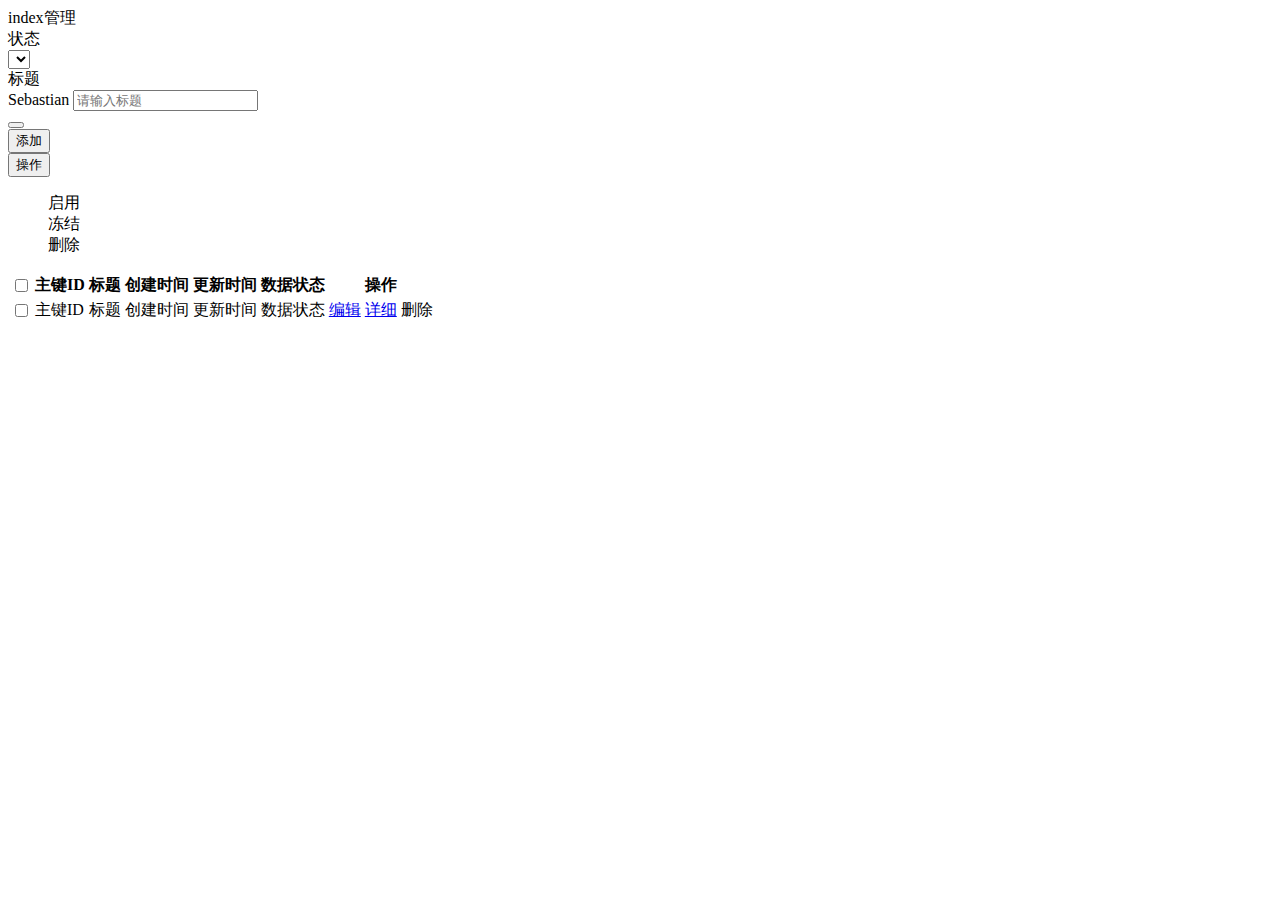
==== admin/src/main/resources/templates/indexpage/index/index.html @ d3d9c236 "Initial commit" ====
<!DOCTYPE html>
<html xmlns:th="http://www.thymeleaf.org"
      xmlns:mo="https://gitee.com/aun/Timo">
<head >
    <meta charset="utf-8">
    <meta name="renderer" content="webkit">
    <meta http-equiv="X-UA-Compatible" content="IE=edge,chrome=1">
    <meta name="viewport" content="width=device-width, initial-scale=1, maximum-scale=1">
    <meta name="description" content="TIMO后台管理系统" />
    <meta name="keywords" th:attr="content=${keywords}"  />

    <link rel="shortcut icon" th:href="@{/mo-favicon.ico}" type="image/x-icon">
    <link rel="stylesheet" th:href="@{/css/plugins/font-awesome-4.7.0/css/font-awesome.min.css}"  media="all">
    <link rel="stylesheet" th:href="@{/lib/layui-v2.3.0/css/layui.css}"  media="all">
    <link rel="stylesheet" th:href="@{/css/main.css}"  media="all">
</head>
<body class="timo-layout-page">
    <div class="layui-card">
        <div class="layui-card-header timo-card-header">
            <span><i class="fa fa-bars"></i> index管理</span>
            <i class="layui-icon layui-icon-refresh refresh-btn"></i>
        </div>
        <div class="layui-card-body">
            <div class="layui-row timo-card-screen">
                <div class="pull-left layui-form-pane timo-search-box">
                    <div class="layui-inline">
                        <label class="layui-form-label">状态</label>
                        <div class="layui-input-block timo-search-status">
                            <select class="timo-search-select" name="status" mo:dict="SEARCH_STATUS" mo-selected="${param.status}"></select>
                        </div>
                    </div>
                    <div class="layui-inline">
                        <label class="layui-form-label">标题</label>
                        <div class="layui-input-block">
                            <span th:text="${message}">Sebastian</span>
                            <input type="text" name="title" th:value="${param.title}" placeholder="请输入标题" autocomplete="off" class="layui-input">
                        </div>
                    </div>
                    <div class="layui-inline">
                        <button class="layui-btn timo-search-btn">
                            <i class="fa fa-search"></i>
                        </button>
                    </div>
                </div>
                <div class="pull-right screen-btn-group">
                    <button class="layui-btn open-popup" data-title="添加index" th:attr="data-url=@{/indexpage/index/add}" data-size="auto">
                        <i class="fa fa-plus"></i> 添加</button>
                    <div class="btn-group">
                        <button class="layui-btn">操作<span class="caret"></span></button>
                        <dl class="layui-nav-child layui-anim layui-anim-upbit">
                            <dd><a class="ajax-status" th:href="@{/indexpage/index/status/ok}">启用</a></dd>
                            <dd><a class="ajax-status" th:href="@{/indexpage/index/status/freezed}">冻结</a></dd>
                            <dd><a class="ajax-status" th:href="@{/indexpage/index/status/delete}">删除</a></dd>
                        </dl>
                    </div>
                </div>
            </div>
            <div class="timo-table-wrap">
                <table class="layui-table timo-table">
                    <thead>
                    <tr>
                        <th class="timo-table-checkbox">
                            <label class="timo-checkbox"><input type="checkbox">
                                <i class="layui-icon layui-icon-ok"></i></label>
                        </th>
                        <th>主键ID</th>
                        <th>标题</th>
                        <th>创建时间</th>
                        <th>更新时间</th>
                        <th>数据状态</th>
                        <th>操作</th>
                    </tr>
                    </thead>
                    <tbody>
                    <tr th:each="item:${list}">
                        <td><label class="timo-checkbox"><input type="checkbox" th:value="${item.id}">
                            <i class="layui-icon layui-icon-ok"></i></label></td>
                        <td th:text="${item.id}">主键ID</td>
                        <td th:text="${item.title}">标题</td>
                        <td th:text="${#dates.format(item.createDate, 'yyyy-MM-dd HH:mm:ss')}">创建时间</td>
                        <td th:text="${#dates.format(item.updateDate, 'yyyy-MM-dd HH:mm:ss')}">更新时间</td>
                        <td th:text="${#dicts.dataStatus(item.status)}">数据状态</td>
                        <td>
                            <a class="open-popup" data-title="编辑index" th:attr="data-url=@{'/indexpage/index/edit/'+${item.id}}" data-size="auto" href="#">编辑</a>
                            <a class="open-popup" data-title="详细信息" th:attr="data-url=@{'/indexpage/index/detail/'+${item.id}}" data-size="800,600" href="#">详细</a>
                            <a class="ajax-get" data-msg="您是否确认删除" th:href="@{/indexpage/index/status/delete(ids=${item.id})}">删除</a>
                        </td>
                    </tr>
                    </tbody>
                </table>
            </div>
            <div th:replace="/common/fragment :: page"></div>
        </div>
    </div>
<script th:replace="/common/template :: script"></script>
</body>
</html>
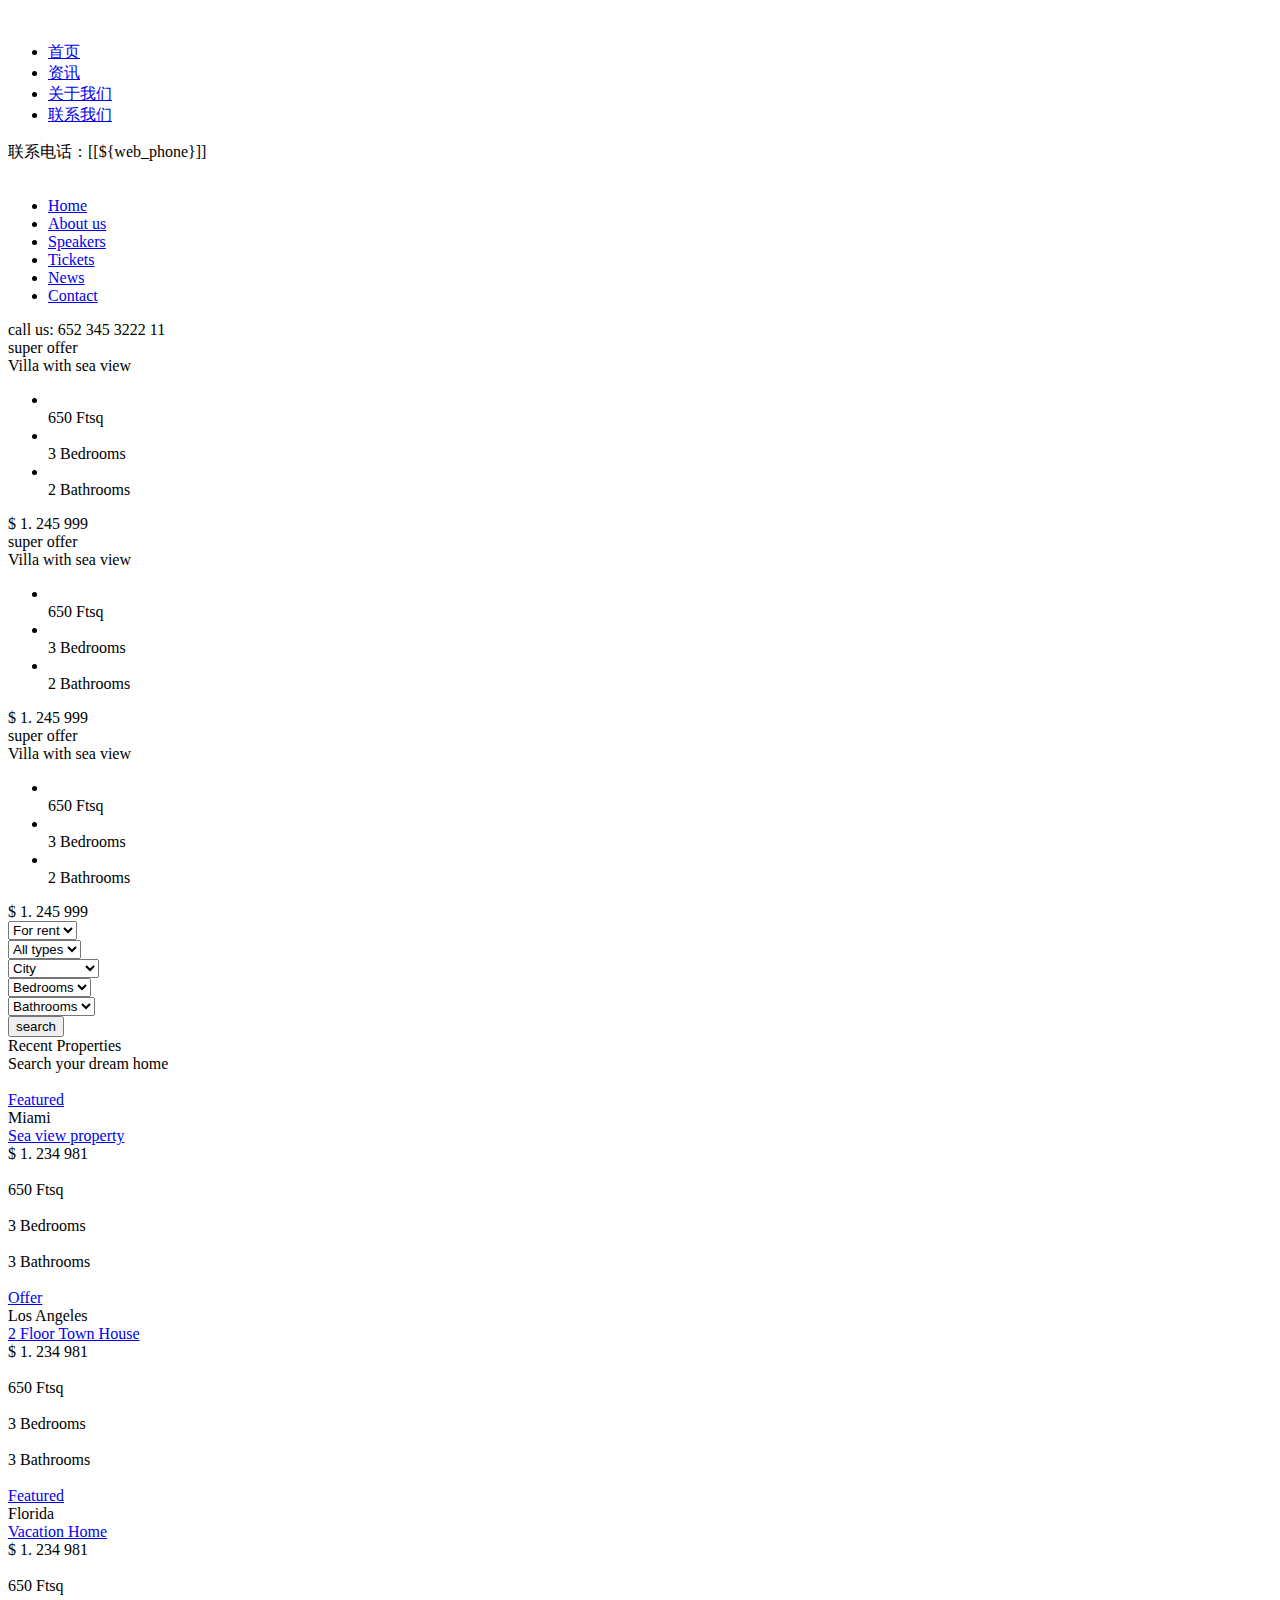
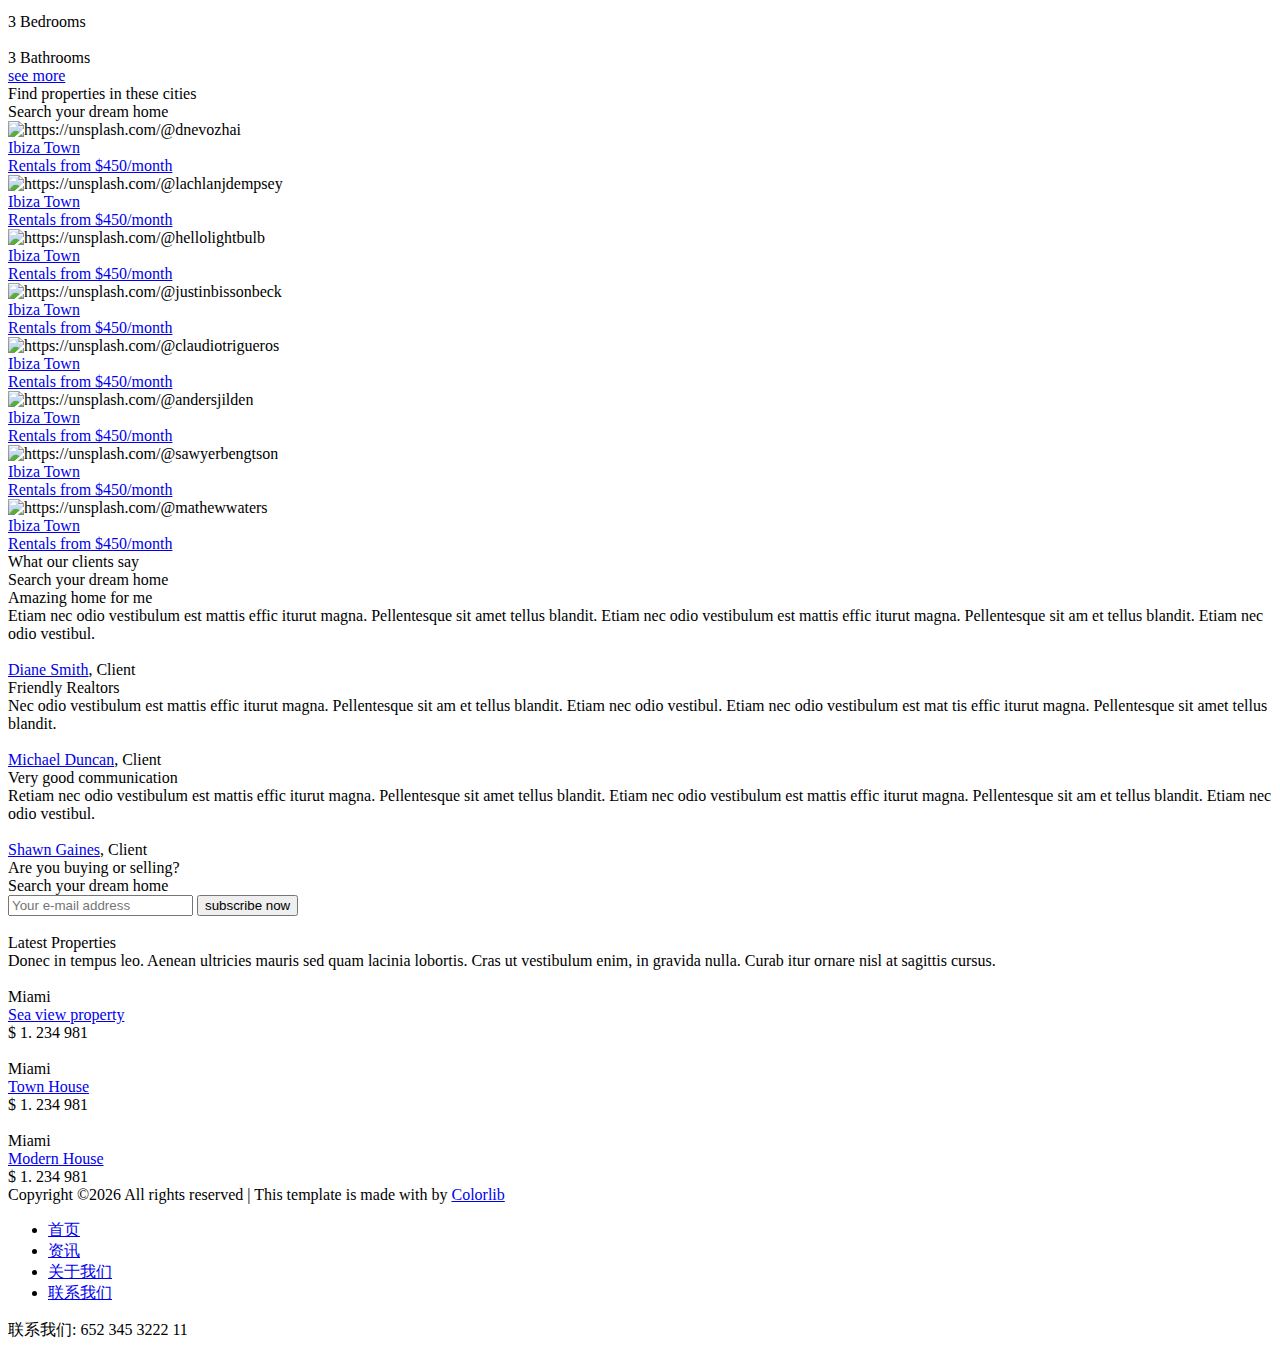
==== commit 5bd32c29: "第二次不完全提交" ====
--- a/admin/src/main/resources/templates/indexpage/index/index.html
+++ b/admin/src/main/resources/templates/indexpage/index/index.html
@@ -1,97 +1,683 @@
 <!DOCTYPE html>
-<html xmlns:th="http://www.thymeleaf.org"
-      xmlns:mo="https://gitee.com/aun/Timo">
-<head >
+<html xmlns:th="http://www.thymeleaf.org">
+<head>
+    <title th:text="${web_name}"></title>
+    <meta name="description" th:attr="content=${web_desc}"/>
+    <meta name="keywords" th:attr="content=${web_keywords}"/>
     <meta charset="utf-8">
-    <meta name="renderer" content="webkit">
-    <meta http-equiv="X-UA-Compatible" content="IE=edge,chrome=1">
-    <meta name="viewport" content="width=device-width, initial-scale=1, maximum-scale=1">
-    <meta name="description" content="TIMO后台管理系统" />
-    <meta name="keywords" th:attr="content=${keywords}"  />
-
-    <link rel="shortcut icon" th:href="@{/mo-favicon.ico}" type="image/x-icon">
-    <link rel="stylesheet" th:href="@{/css/plugins/font-awesome-4.7.0/css/font-awesome.min.css}"  media="all">
-    <link rel="stylesheet" th:href="@{/lib/layui-v2.3.0/css/layui.css}"  media="all">
-    <link rel="stylesheet" th:href="@{/css/main.css}"  media="all">
+    <meta http-equiv="X-UA-Compatible" content="IE=edge">
+    <meta name="viewport" content="width=device-width, initial-scale=1">
+    <link rel="stylesheet" type="text/css" href="/css/index/bootstrap4/bootstrap.min.css">
+    <link href="/plugins/index/font-awesome-4.7.0/css/font-awesome.min.css" rel="stylesheet" type="text/css">
+    <link rel="stylesheet" type="text/css" href="/plugins/index/OwlCarousel2-2.2.1/owl.carousel.css">
+    <link rel="stylesheet" type="text/css" href="/plugins/index/OwlCarousel2-2.2.1/owl.theme.default.css">
+    <link rel="stylesheet" type="text/css" href="/plugins/index/OwlCarousel2-2.2.1/animate.css">
+    <link rel="stylesheet" type="text/css" href="/css/index/main_styles.css">
+    <link rel="stylesheet" type="text/css" href="/css/index/responsive.css">
+    <script src="/js/index/jquery-3.2.1.min.js"></script>
+    <script src="/css/index/bootstrap4/popper.js"></script>
+    <script src="/css/index/bootstrap4/bootstrap.min.js"></script>
+    <script src="/js/plugins/index/OwlCarousel2-2.2.1/owl.carousel.js"></script>
+    <script src="/js/plugins/index/easing/easing.js"></script>
+    <script src="/js/plugins/index/parallax-js-master/parallax.min.js"></script>
+    <script src="/js/index/custom.js"></script>
 </head>
-<body class="timo-layout-page">
-    <div class="layui-card">
-        <div class="layui-card-header timo-card-header">
-            <span><i class="fa fa-bars"></i> index管理</span>
-            <i class="layui-icon layui-icon-refresh refresh-btn"></i>
-        </div>
-        <div class="layui-card-body">
-            <div class="layui-row timo-card-screen">
-                <div class="pull-left layui-form-pane timo-search-box">
-                    <div class="layui-inline">
-                        <label class="layui-form-label">状态</label>
-                        <div class="layui-input-block timo-search-status">
-                            <select class="timo-search-select" name="status" mo:dict="SEARCH_STATUS" mo-selected="${param.status}"></select>
-                        </div>
-                    </div>
-                    <div class="layui-inline">
-                        <label class="layui-form-label">标题</label>
-                        <div class="layui-input-block">
-                            <span th:text="${message}">Sebastian</span>
-                            <input type="text" name="title" th:value="${param.title}" placeholder="请输入标题" autocomplete="off" class="layui-input">
-                        </div>
-                    </div>
-                    <div class="layui-inline">
-                        <button class="layui-btn timo-search-btn">
-                            <i class="fa fa-search"></i>
-                        </button>
-                    </div>
-                </div>
-                <div class="pull-right screen-btn-group">
-                    <button class="layui-btn open-popup" data-title="添加index" th:attr="data-url=@{/indexpage/index/add}" data-size="auto">
-                        <i class="fa fa-plus"></i> 添加</button>
-                    <div class="btn-group">
-                        <button class="layui-btn">操作<span class="caret"></span></button>
-                        <dl class="layui-nav-child layui-anim layui-anim-upbit">
-                            <dd><a class="ajax-status" th:href="@{/indexpage/index/status/ok}">启用</a></dd>
-                            <dd><a class="ajax-status" th:href="@{/indexpage/index/status/freezed}">冻结</a></dd>
-                            <dd><a class="ajax-status" th:href="@{/indexpage/index/status/delete}">删除</a></dd>
-                        </dl>
-                    </div>
-                </div>
-            </div>
-            <div class="timo-table-wrap">
-                <table class="layui-table timo-table">
-                    <thead>
-                    <tr>
-                        <th class="timo-table-checkbox">
-                            <label class="timo-checkbox"><input type="checkbox">
-                                <i class="layui-icon layui-icon-ok"></i></label>
-                        </th>
-                        <th>主键ID</th>
-                        <th>标题</th>
-                        <th>创建时间</th>
-                        <th>更新时间</th>
-                        <th>数据状态</th>
-                        <th>操作</th>
-                    </tr>
-                    </thead>
-                    <tbody>
-                    <tr th:each="item:${list}">
-                        <td><label class="timo-checkbox"><input type="checkbox" th:value="${item.id}">
-                            <i class="layui-icon layui-icon-ok"></i></label></td>
-                        <td th:text="${item.id}">主键ID</td>
-                        <td th:text="${item.title}">标题</td>
-                        <td th:text="${#dates.format(item.createDate, 'yyyy-MM-dd HH:mm:ss')}">创建时间</td>
-                        <td th:text="${#dates.format(item.updateDate, 'yyyy-MM-dd HH:mm:ss')}">更新时间</td>
-                        <td th:text="${#dicts.dataStatus(item.status)}">数据状态</td>
-                        <td>
-                            <a class="open-popup" data-title="编辑index" th:attr="data-url=@{'/indexpage/index/edit/'+${item.id}}" data-size="auto" href="#">编辑</a>
-                            <a class="open-popup" data-title="详细信息" th:attr="data-url=@{'/indexpage/index/detail/'+${item.id}}" data-size="800,600" href="#">详细</a>
-                            <a class="ajax-get" data-msg="您是否确认删除" th:href="@{/indexpage/index/status/delete(ids=${item.id})}">删除</a>
-                        </td>
-                    </tr>
-                    </tbody>
-                </table>
-            </div>
-            <div th:replace="/common/fragment :: page"></div>
-        </div>
+<body>
+
+<div class="super_container">
+
+    <!-- Header -->
+
+    <header class="header">
+        <div class="container">
+            <div class="row">
+                <div class="col">
+                    <div class="header_content d-flex flex-row align-items-center justify-content-start">
+                        <div class="logo">
+                            <a href="#"><img src="/images/index/logo.png" alt=""></a>
+                        </div>
+                        <nav class="main_nav">
+                            <ul>
+                                <li class="active"><a href="#index">首页</a></li>
+                                <li><a href="#news">资讯</a></li>
+                                <li><a href="#aboutus">关于我们</a></li>
+                                <li><a href="#contact">联系我们</a></li>
+                            </ul>
+                        </nav>
+                        <div class="phone_num ml-auto">
+                            <div class="phone_num_inner">
+                                <img src="/images/index/phone.png" alt=""><span>联系电话：[[${web_phone}]]</span>
+                            </div>
+                        </div>
+                        <div class="hamburger ml-auto"><i class="fa fa-bars" aria-hidden="true"></i></div>
+                    </div>
+                </div>
+            </div>
+        </div>
+    </header>
+
+    <!-- Menu -->
+
+    <div class="menu trans_500" id="home">
+        <div class="menu_content d-flex flex-column align-items-center justify-content-center text-center">
+            <div class="menu_close_container">
+                <div class="menu_close"></div>
+            </div>
+            <div class="logo menu_logo">
+                <a href="#">
+                    <div class="logo_container d-flex flex-row align-items-start justify-content-start">
+                        <div class="logo_image">
+                            <div><img src="/images/index/logo.png" alt=""></div>
+                        </div>
+                    </div>
+                </a>
+            </div>
+            <ul>
+                <li class="menu_item"><a href="#home">Home</a></li>
+                <li class="menu_item"><a href="about.html">About us</a></li>
+                <li class="menu_item"><a href="#">Speakers</a></li>
+                <li class="menu_item"><a href="#">Tickets</a></li>
+                <li class="menu_item"><a href="news.html">News</a></li>
+                <li class="menu_item"><a href="contact.html">Contact</a></li>
+            </ul>
+        </div>
+        <div class="menu_phone"><span>call us: </span>652 345 3222 11</div>
     </div>
-<script th:replace="/common/template :: script"></script>
+
+    <!-- Home -->
+
+    <div class="home">
+
+        <!-- Home Slider -->
+        <div class="home_slider_container">
+            <div class="owl-carousel owl-theme home_slider">
+
+                <!-- Slide -->
+                <div class="owl-item">
+                    <div class="home_slider_background"
+                         style="background-image:url(/images/index/home_slider_1.jpg)"></div>
+                    <div class="slide_container">
+                        <div class="container">
+                            <div class="row">
+                                <div class="col">
+                                    <div class="slide_content">
+                                        <div class="home_subtitle">super offer</div>
+                                        <div class="home_title">Villa with sea view</div>
+                                        <div class="home_details">
+                                            <ul class="home_details_list d-flex flex-row align-items-center justify-content-start">
+                                                <li>
+                                                    <div class="home_details_image"><img src="/images/index/icon_1.png"
+                                                                                         alt=""></div>
+                                                    <span> 650 Ftsq</span>
+                                                </li>
+                                                <li>
+                                                    <div class="home_details_image"><img src="/images/index/icon_2.png"
+                                                                                         alt=""></div>
+                                                    <span> 3 Bedrooms</span>
+                                                </li>
+                                                <li>
+                                                    <div class="home_details_image"><img src="/images/index/icon_3.png"
+                                                                                         alt=""></div>
+                                                    <span> 2 Bathrooms</span>
+                                                </li>
+                                            </ul>
+                                        </div>
+                                        <div class="home_price">$ 1. 245 999</div>
+                                    </div>
+                                </div>
+                            </div>
+                        </div>
+                    </div>
+                </div>
+
+                <!-- Slide -->
+                <div class="owl-item">
+                    <div class="home_slider_background"
+                         style="background-image:url(/images/index/home_slider_1.jpg)"></div>
+                    <div class="slide_container">
+                        <div class="container">
+                            <div class="row">
+                                <div class="col">
+                                    <div class="slide_content">
+                                        <div class="home_subtitle">super offer</div>
+                                        <div class="home_title">Villa with sea view</div>
+                                        <div class="home_details">
+                                            <ul class="home_details_list d-flex flex-row align-items-center justify-content-start">
+                                                <li>
+                                                    <div class="home_details_image"><img src="/images/index/icon_1.png"
+                                                                                         alt=""></div>
+                                                    <span> 650 Ftsq</span>
+                                                </li>
+                                                <li>
+                                                    <div class="home_details_image"><img src="/images/index/icon_2.png"
+                                                                                         alt=""></div>
+                                                    <span> 3 Bedrooms</span>
+                                                </li>
+                                                <li>
+                                                    <div class="home_details_image"><img src="/images/index/icon_3.png"
+                                                                                         alt=""></div>
+                                                    <span> 2 Bathrooms</span>
+                                                </li>
+                                            </ul>
+                                        </div>
+                                        <div class="home_price">$ 1. 245 999</div>
+                                    </div>
+                                </div>
+                            </div>
+                        </div>
+                    </div>
+                </div>
+
+                <!-- Slide -->
+                <div class="owl-item">
+                    <div class="home_slider_background"
+                         style="background-image:url(/images/index/home_slider_1.jpg)"></div>
+                    <div class="slide_container">
+                        <div class="container">
+                            <div class="row">
+                                <div class="col">
+                                    <div class="slide_content">
+                                        <div class="home_subtitle">super offer</div>
+                                        <div class="home_title">Villa with sea view</div>
+                                        <div class="home_details">
+                                            <ul class="home_details_list d-flex flex-row align-items-center justify-content-start">
+                                                <li>
+                                                    <div class="home_details_image"><img src="/images/index/icon_1.png"
+                                                                                         alt=""></div>
+                                                    <span> 650 Ftsq</span>
+                                                </li>
+                                                <li>
+                                                    <div class="home_details_image"><img src="/images/index/icon_2.png"
+                                                                                         alt=""></div>
+                                                    <span> 3 Bedrooms</span>
+                                                </li>
+                                                <li>
+                                                    <div class="home_details_image"><img src="/images/index/icon_3.png"
+                                                                                         alt=""></div>
+                                                    <span> 2 Bathrooms</span>
+                                                </li>
+                                            </ul>
+                                        </div>
+                                        <div class="home_price">$ 1. 245 999</div>
+                                    </div>
+                                </div>
+                            </div>
+                        </div>
+                    </div>
+                </div>
+
+            </div>
+        </div>
+    </div>
+
+    <!-- Home Search -->
+    <div class="home_search">
+        <div class="container">
+            <div class="row">
+                <div class="col">
+                    <div class="home_search_container">
+                        <div class="home_search_content">
+                            <form action="#" class="search_form d-flex flex-row align-items-start justfy-content-start">
+                                <div class="search_form_content d-flex flex-row align-items-start justfy-content-start flex-wrap">
+                                    <div>
+                                        <select class="search_form_select">
+                                            <option disabled selected>For rent</option>
+                                            <option>Yes</option>
+                                            <option>No</option>
+                                        </select>
+                                    </div>
+                                    <div>
+                                        <select class="search_form_select">
+                                            <option disabled selected>All types</option>
+                                            <option>Type 1</option>
+                                            <option>Type 2</option>
+                                            <option>Type 3</option>
+                                            <option>Type 4</option>
+                                        </select>
+                                    </div>
+                                    <div>
+                                        <select class="search_form_select">
+                                            <option disabled selected>City</option>
+                                            <option>New York</option>
+                                            <option>Paris</option>
+                                            <option>Amsterdam</option>
+                                            <option>Rome</option>
+                                        </select>
+                                    </div>
+                                    <div>
+                                        <select class="search_form_select">
+                                            <option disabled selected>Bedrooms</option>
+                                            <option>1</option>
+                                            <option>2</option>
+                                            <option>3</option>
+                                            <option>4</option>
+                                        </select>
+                                    </div>
+                                    <div>
+                                        <select class="search_form_select">
+                                            <option disabled selected>Bathrooms</option>
+                                            <option>1</option>
+                                            <option>2</option>
+                                            <option>3</option>
+                                        </select>
+                                    </div>
+                                </div>
+                                <button class="search_form_button ml-auto">search</button>
+                            </form>
+                        </div>
+                    </div>
+                </div>
+            </div>
+        </div>
+    </div>
+
+    <!-- Recent -->
+
+    <div class="recent">
+        <div class="container">
+            <div class="row">
+                <div class="col">
+                    <div class="section_title">Recent Properties</div>
+                    <div class="section_subtitle">Search your dream home</div>
+                </div>
+            </div>
+            <div class="row recent_row">
+                <div class="col">
+                    <div class="recent_slider_container">
+                        <div class="owl-carousel owl-theme recent_slider">
+
+                            <!-- Slide -->
+                            <div class="owl-item">
+                                <div class="recent_item">
+                                    <div class="recent_item_inner">
+                                        <div class="recent_item_image">
+                                            <img src="/images/index/property_1.jpg" alt="">
+                                            <div class="tag_featured property_tag"><a href="#">Featured</a></div>
+                                        </div>
+                                        <div class="recent_item_body text-center">
+                                            <div class="recent_item_location">Miami</div>
+                                            <div class="recent_item_title"><a href="property.html">Sea view property</a>
+                                            </div>
+                                            <div class="recent_item_price">$ 1. 234 981</div>
+                                        </div>
+                                        <div class="recent_item_footer d-flex flex-row align-items-center justify-content-start">
+                                            <div>
+                                                <div class="recent_icon"><img src="/images/index/icon_1.png" alt="">
+                                                </div>
+                                                <span>650 Ftsq</span></div>
+                                            <div>
+                                                <div class="recent_icon"><img src="/images/index/icon_2.png" alt="">
+                                                </div>
+                                                <span>3 Bedrooms</span></div>
+                                            <div>
+                                                <div class="recent_icon"><img src="/images/index/icon_3.png" alt="">
+                                                </div>
+                                                <span>3 Bathrooms</span></div>
+                                        </div>
+                                    </div>
+                                </div>
+                            </div>
+
+                            <!-- Slide -->
+                            <div class="owl-item">
+                                <div class="recent_item">
+                                    <div class="recent_item_inner">
+                                        <div class="recent_item_image">
+                                            <img src="/images/index/property_2.jpg" alt="">
+                                            <div class="tag_offer property_tag"><a href="#">Offer</a></div>
+                                        </div>
+                                        <div class="recent_item_body text-center">
+                                            <div class="recent_item_location">Los Angeles</div>
+                                            <div class="recent_item_title"><a href="property.html">2 Floor Town
+                                                House</a></div>
+                                            <div class="recent_item_price">$ 1. 234 981</div>
+                                        </div>
+                                        <div class="recent_item_footer d-flex flex-row align-items-center justify-content-start">
+                                            <div>
+                                                <div class="recent_icon"><img src="/images/index/icon_1.png" alt="">
+                                                </div>
+                                                <span>650 Ftsq</span></div>
+                                            <div>
+                                                <div class="recent_icon"><img src="/images/index/icon_2.png" alt="">
+                                                </div>
+                                                <span>3 Bedrooms</span></div>
+                                            <div>
+                                                <div class="recent_icon"><img src="/images/index/icon_3.png" alt="">
+                                                </div>
+                                                <span>3 Bathrooms</span></div>
+                                        </div>
+                                    </div>
+                                </div>
+                            </div>
+
+                            <!-- Slide -->
+                            <div class="owl-item">
+                                <div class="recent_item">
+                                    <div class="recent_item_inner">
+                                        <div class="recent_item_image">
+                                            <img src="/images/index/property_3.jpg" alt="">
+                                            <div class="tag_featured property_tag"><a href="#">Featured</a></div>
+                                        </div>
+                                        <div class="recent_item_body text-center">
+                                            <div class="recent_item_location">Florida</div>
+                                            <div class="recent_item_title"><a href="property.html">Vacation Home</a>
+                                            </div>
+                                            <div class="recent_item_price">$ 1. 234 981</div>
+                                        </div>
+                                        <div class="recent_item_footer d-flex flex-row align-items-center justify-content-start">
+                                            <div>
+                                                <div class="recent_icon"><img src="/images/index/icon_1.png" alt="">
+                                                </div>
+                                                <span>650 Ftsq</span></div>
+                                            <div>
+                                                <div class="recent_icon"><img src="/images/index/icon_2.png" alt="">
+                                                </div>
+                                                <span>3 Bedrooms</span></div>
+                                            <div>
+                                                <div class="recent_icon"><img src="/images/index/icon_3.png" alt="">
+                                                </div>
+                                                <span>3 Bathrooms</span></div>
+                                        </div>
+                                    </div>
+                                </div>
+                            </div>
+
+                        </div>
+
+                        <div class="recent_slider_nav_container d-flex flex-row align-items-start justify-content-start">
+                            <div class="recent_slider_nav recent_slider_prev"><i class="fa fa-chevron-left"
+                                                                                 aria-hidden="true"></i></div>
+                            <div class="recent_slider_nav recent_slider_next"><i class="fa fa-chevron-right"
+                                                                                 aria-hidden="true"></i></div>
+                        </div>
+                    </div>
+                    <div class="button recent_button"><a href="#">see more</a></div>
+                </div>
+            </div>
+        </div>
+    </div>
+
+    <!-- Cities -->
+
+    <div class="cities">
+        <div class="container">
+            <div class="row">
+                <div class="col">
+                    <div class="section_title">Find properties in these cities</div>
+                    <div class="section_subtitle">Search your dream home</div>
+                </div>
+            </div>
+        </div>
+
+        <div class="cities_container d-flex flex-row flex-wrap align-items-start justify-content-between">
+
+            <!-- City -->
+            <div class="city">
+                <img src="/images/index/city_1.jpg" alt="https://unsplash.com/@dnevozhai">
+                <div class="city_overlay">
+                    <a href="#" class="d-flex flex-column align-items-center justify-content-center">
+                        <div class="city_title">Ibiza Town</div>
+                        <div class="city_subtitle">Rentals from $450/month</div>
+                    </a>
+                </div>
+            </div>
+
+            <!-- City -->
+            <div class="city">
+                <img src="/images/index/city_2.jpg" alt="https://unsplash.com/@lachlanjdempsey">
+                <div class="city_overlay">
+                    <a href="#" class="d-flex flex-column align-items-center justify-content-center">
+                        <div class="city_title">Ibiza Town</div>
+                        <div class="city_subtitle">Rentals from $450/month</div>
+                    </a>
+                </div>
+            </div>
+
+            <!-- City -->
+            <div class="city">
+                <img src="/images/index/city_3.jpg" alt="https://unsplash.com/@hellolightbulb">
+                <div class="city_overlay">
+                    <a href="#" class="d-flex flex-column align-items-center justify-content-center">
+                        <div class="city_title">Ibiza Town</div>
+                        <div class="city_subtitle">Rentals from $450/month</div>
+                    </a>
+                </div>
+            </div>
+
+            <!-- City -->
+            <div class="city">
+                <img src="/images/index/city_4.jpg" alt="https://unsplash.com/@justinbissonbeck">
+                <div class="city_overlay">
+                    <a href="#" class="d-flex flex-column align-items-center justify-content-center">
+                        <div class="city_title">Ibiza Town</div>
+                        <div class="city_subtitle">Rentals from $450/month</div>
+                    </a>
+                </div>
+            </div>
+
+            <!-- City -->
+            <div class="city">
+                <img src="/images/index/city_5.jpg" alt="https://unsplash.com/@claudiotrigueros">
+                <div class="city_overlay">
+                    <a href="#" class="d-flex flex-column align-items-center justify-content-center">
+                        <div class="city_title">Ibiza Town</div>
+                        <div class="city_subtitle">Rentals from $450/month</div>
+                    </a>
+                </div>
+            </div>
+
+            <!-- City -->
+            <div class="city">
+                <img src="/images/index/city_6.jpg" alt="https://unsplash.com/@andersjilden">
+                <div class="city_overlay">
+                    <a href="#" class="d-flex flex-column align-items-center justify-content-center">
+                        <div class="city_title">Ibiza Town</div>
+                        <div class="city_subtitle">Rentals from $450/month</div>
+                    </a>
+                </div>
+            </div>
+
+            <!-- City -->
+            <div class="city">
+                <img src="/images/index/city_7.jpg" alt="https://unsplash.com/@sawyerbengtson">
+                <div class="city_overlay">
+                    <a href="#" class="d-flex flex-column align-items-center justify-content-center">
+                        <div class="city_title">Ibiza Town</div>
+                        <div class="city_subtitle">Rentals from $450/month</div>
+                    </a>
+                </div>
+            </div>
+
+            <!-- City -->
+            <div class="city">
+                <img src="/images/index/city_8.jpg" alt="https://unsplash.com/@mathewwaters">
+                <div class="city_overlay">
+                    <a href="#" class="d-flex flex-column align-items-center justify-content-center">
+                        <div class="city_title">Ibiza Town</div>
+                        <div class="city_subtitle">Rentals from $450/month</div>
+                    </a>
+                </div>
+            </div>
+        </div>
+    </div>
+
+    <!-- Testimonials -->
+
+    <div class="testimonials">
+        <div class="container">
+            <div class="row">
+                <div class="col">
+                    <div class="section_title">What our clients say</div>
+                    <div class="section_subtitle">Search your dream home</div>
+                </div>
+            </div>
+            <div class="row testimonials_row">
+
+                <!-- Testimonial Item -->
+                <div class="col-lg-4 testimonial_col">
+                    <div class="testimonial">
+                        <div class="testimonial_title">Amazing home for me</div>
+                        <div class="testimonial_text">Etiam nec odio vestibulum est mattis effic iturut magna.
+                            Pellentesque sit amet tellus blandit. Etiam nec odio vestibulum est mattis effic iturut
+                            magna. Pellentesque sit am et tellus blandit. Etiam nec odio vestibul.
+                        </div>
+                        <div class="testimonial_author_image"><img src="/images/index/testimonial_1.jpg" alt=""></div>
+                        <div class="testimonial_author"><a href="#">Diane Smith</a><span>, Client</span></div>
+                        <div class="rating_r rating_r_5 testimonial_rating"><i></i><i></i><i></i><i></i><i></i></div>
+                    </div>
+                </div>
+
+                <!-- Testimonial Item -->
+                <div class="col-lg-4 testimonial_col">
+                    <div class="testimonial">
+                        <div class="testimonial_title">Friendly Realtors</div>
+                        <div class="testimonial_text">Nec odio vestibulum est mattis effic iturut magna. Pellentesque
+                            sit am et tellus blandit. Etiam nec odio vestibul. Etiam nec odio vestibulum est mat tis
+                            effic iturut magna. Pellentesque sit amet tellus blandit.
+                        </div>
+                        <div class="testimonial_author_image"><img src="/images/index/testimonial_2.jpg" alt=""></div>
+                        <div class="testimonial_author"><a href="#">Michael Duncan</a><span>, Client</span></div>
+                        <div class="rating_r rating_r_5 testimonial_rating"><i></i><i></i><i></i><i></i><i></i></div>
+                    </div>
+                </div>
+
+                <!-- Testimonial Item -->
+                <div class="col-lg-4 testimonial_col">
+                    <div class="testimonial">
+                        <div class="testimonial_title">Very good communication</div>
+                        <div class="testimonial_text">Retiam nec odio vestibulum est mattis effic iturut magna.
+                            Pellentesque sit amet tellus blandit. Etiam nec odio vestibulum est mattis effic iturut
+                            magna. Pellentesque sit am et tellus blandit. Etiam nec odio vestibul.
+                        </div>
+                        <div class="testimonial_author_image"><img src="/images/index/testimonial_3.jpg" alt=""></div>
+                        <div class="testimonial_author"><a href="#">Shawn Gaines</a><span>, Client</span></div>
+                        <div class="rating_r rating_r_5 testimonial_rating"><i></i><i></i><i></i><i></i><i></i></div>
+                    </div>
+                </div>
+
+            </div>
+        </div>
+    </div>
+
+    <!-- Newsletter -->
+
+    <div class="newsletter" id="aboutus">
+        <div class="parallax_background parallax-window" data-parallax="scroll"
+             data-image-src="/images/index/newsletter.jpg" data-speed="0.8"></div>
+        <div class="container">
+            <div class="row">
+                <div class="col">
+                    <div class="newsletter_content d-flex flex-lg-row flex-column align-items-start justify-content-start">
+                        <div class="newsletter_title_container">
+                            <div class="newsletter_title">Are you buying or selling?</div>
+                            <div class="newsletter_subtitle">Search your dream home</div>
+                        </div>
+                        <div class="newsletter_form_container">
+                            <form action="#" class="newsletter_form">
+                                <input type="email" class="newsletter_input" placeholder="Your e-mail address"
+                                       required="required">
+                                <button class="newsletter_button">subscribe now</button>
+                            </form>
+                        </div>
+                    </div>
+                </div>
+            </div>
+        </div>
+    </div>
+
+    <!-- Footer -->
+
+    <footer class="footer" id="contact">
+        <div class="footer_main">
+            <div class="container">
+                <div class="row">
+                    <div class="col-lg-3">
+                        <div class="footer_logo"><a href="#"><img src="/images/index/logo_large.png" alt=""></a></div>
+                    </div>
+                    <div class="col-lg-9 d-flex flex-column align-items-start justify-content-end">
+                        <div class="footer_title">Latest Properties</div>
+                    </div>
+                </div>
+                <div class="row">
+                    <div class="col-lg-3 footer_col">
+                        <div class="footer_about">
+                            <div class="footer_about_text">Donec in tempus leo. Aenean ultricies mauris sed quam lacinia
+                                lobortis. Cras ut vestibulum enim, in gravida nulla. Curab itur ornare nisl at sagittis
+                                cursus.
+                            </div>
+                        </div>
+                    </div>
+                    <div class="col-lg-3 footer_col">
+                        <div class="footer_latest d-flex flex-row align-items-start justify-content-start">
+                            <div>
+                                <div class="footer_latest_image"><img src="/images/index/footer_latest_1.jpg" alt="">
+                                </div>
+                            </div>
+                            <div class="footer_latest_content">
+                                <div class="footer_latest_location">Miami</div>
+                                <div class="footer_latest_name"><a href="#">Sea view property</a></div>
+                                <div class="footer_latest_price">$ 1. 234 981</div>
+                            </div>
+                        </div>
+                    </div>
+                    <div class="col-lg-3 footer_col">
+                        <div class="footer_latest d-flex flex-row align-items-start justify-content-start">
+                            <div>
+                                <div class="footer_latest_image"><img src="/images/index/footer_latest_2.jpg" alt="">
+                                </div>
+                            </div>
+                            <div class="footer_latest_content">
+                                <div class="footer_latest_location">Miami</div>
+                                <div class="footer_latest_name"><a href="#">Town House</a></div>
+                                <div class="footer_latest_price">$ 1. 234 981</div>
+                            </div>
+                        </div>
+                    </div>
+                    <div class="col-lg-3 footer_col">
+                        <div class="footer_latest d-flex flex-row align-items-start justify-content-start">
+                            <div>
+                                <div class="footer_latest_image"><img src="/images/index/footer_latest_3.jpg" alt="">
+                                </div>
+                            </div>
+                            <div class="footer_latest_content">
+                                <div class="footer_latest_location">Miami</div>
+                                <div class="footer_latest_name"><a href="#">Modern House</a></div>
+                                <div class="footer_latest_price">$ 1. 234 981</div>
+                            </div>
+                        </div>
+                    </div>
+                </div>
+            </div>
+        </div>
+        <div class="footer_bar">
+            <div class="container">
+                <div class="row">
+                    <div class="col">
+                        <div class="footer_bar_content d-flex flex-row align-items-center justify-content-start">
+                            <div class="cr">
+                                <!-- Link back to Colorlib can't be removed. Template is licensed under CC BY 3.0. -->
+                                Copyright &copy;<script>document.write(new Date().getFullYear());</script>
+                                All rights reserved | This template is made with <i class="fa fa-heart-o"
+                                                                                    aria-hidden="true"></i> by <a
+                                    href="https://colorlib.com" target="_blank">Colorlib</a>
+                                <!-- Link back to Colorlib can't be removed. Template is licensed under CC BY 3.0. -->
+                            </div>
+                            <div class="footer_nav">
+                                <ul>
+                                    <li class="active"><a href="#index">首页</a></li>
+                                    <li><a href="#news">资讯</a></li>
+                                    <li><a href="#aboutus">关于我们</a></li>
+                                    <li><a href="#contact">联系我们</a></li>
+                                </ul>
+                            </div>
+                            <div class="footer_phone ml-auto"><span>联系我们: </span>652 345 3222 11</div>
+                        </div>
+                    </div>
+                </div>
+            </div>
+        </div>
+    </footer>
+</div>
+
 </body>
 </html>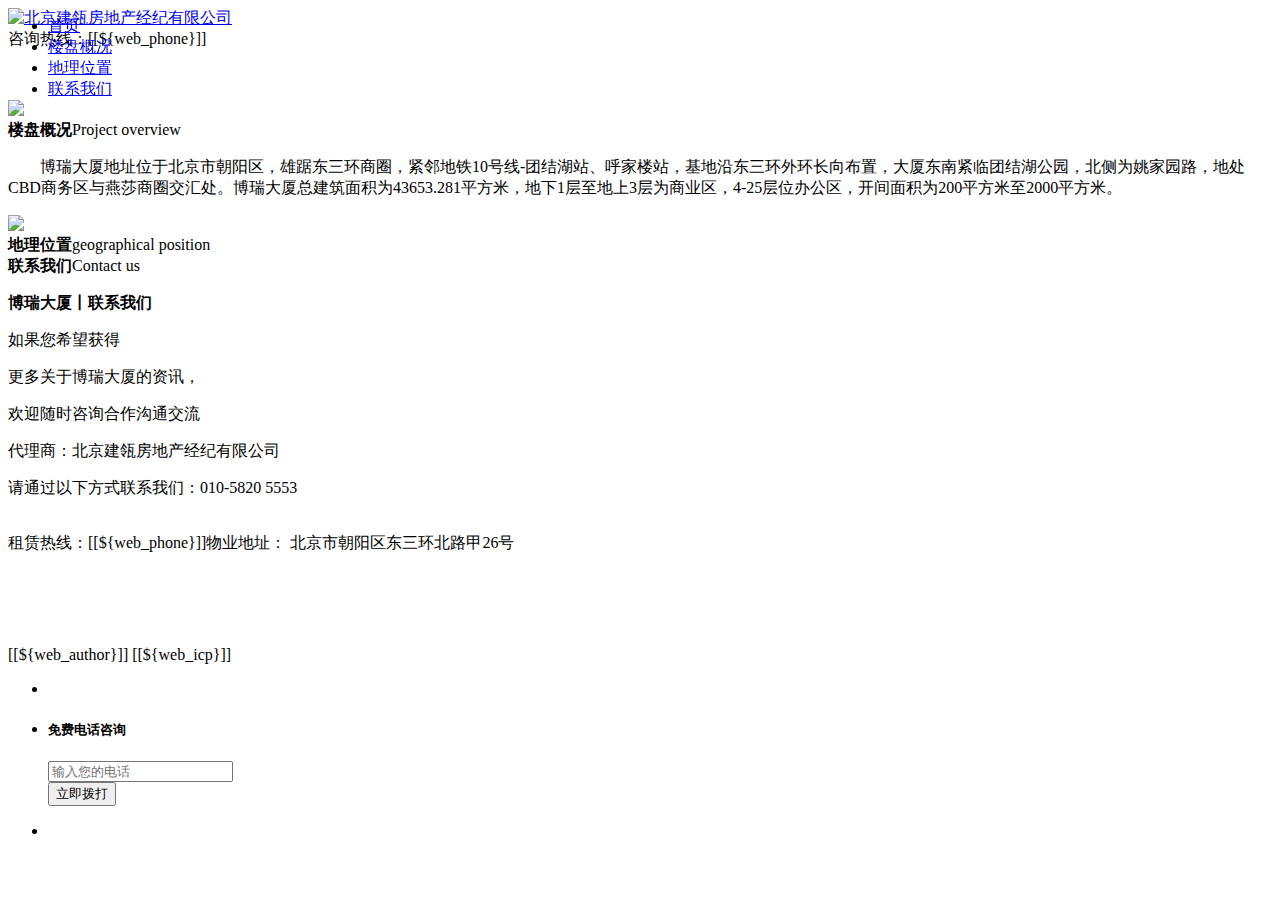
==== commit cea03fb7: "第三次不完全提交" ====
--- a/admin/src/main/resources/templates/indexpage/index/index.html
+++ b/admin/src/main/resources/templates/indexpage/index/index.html
@@ -1,683 +1,2491 @@
 <!DOCTYPE html>
-<html xmlns:th="http://www.thymeleaf.org">
+<!-- saved from url=(0037)http://www.bjjcxzl.com/content22.html -->
+<html lang="zh-Hans"  xmlns:th="http://www.thymeleaf.org"><!--<![endif]-->
 <head>
+    <meta http-equiv="Content-Type" content="text/html; charset=UTF-8">
+    <meta name="renderer" content="webkit">
+    <meta http-equiv="X-UA-Compatible" content="IE=edge">
+    <meta name="viewport"
+          content="width=device-width, initial-scale=1.0, maximum-scale=1.0, minimum-scale=1.0, user-scalable=no">
+    <meta http-equiv="Cache-Control" content="no-siteapp">
+    <meta name="format-detection" content="telephone=no">
     <title th:text="${web_name}"></title>
     <meta name="description" th:attr="content=${web_desc}"/>
     <meta name="keywords" th:attr="content=${web_keywords}"/>
-    <meta charset="utf-8">
-    <meta http-equiv="X-UA-Compatible" content="IE=edge">
-    <meta name="viewport" content="width=device-width, initial-scale=1">
-    <link rel="stylesheet" type="text/css" href="/css/index/bootstrap4/bootstrap.min.css">
-    <link href="/plugins/index/font-awesome-4.7.0/css/font-awesome.min.css" rel="stylesheet" type="text/css">
-    <link rel="stylesheet" type="text/css" href="/plugins/index/OwlCarousel2-2.2.1/owl.carousel.css">
-    <link rel="stylesheet" type="text/css" href="/plugins/index/OwlCarousel2-2.2.1/owl.theme.default.css">
-    <link rel="stylesheet" type="text/css" href="/plugins/index/OwlCarousel2-2.2.1/animate.css">
-    <link rel="stylesheet" type="text/css" href="/css/index/main_styles.css">
-    <link rel="stylesheet" type="text/css" href="/css/index/responsive.css">
-    <script src="/js/index/jquery-3.2.1.min.js"></script>
-    <script src="/css/index/bootstrap4/popper.js"></script>
-    <script src="/css/index/bootstrap4/bootstrap.min.js"></script>
-    <script src="/js/plugins/index/OwlCarousel2-2.2.1/owl.carousel.js"></script>
-    <script src="/js/plugins/index/easing/easing.js"></script>
-    <script src="/js/plugins/index/parallax-js-master/parallax.min.js"></script>
-    <script src="/js/index/custom.js"></script>
+    <link href="/css/index/iconfont.css" rel="stylesheet">
+    <link href="/css/index/style-core.css" rel="stylesheet">
+    <link href="/css/index/animate.css" rel="stylesheet">
+    <link href="/css/index/style.css" rel="stylesheet">
+    <link rel="shortcut icon" href="#">
+    <link rel="apple-touch-icon" sizes="144x144" href="#">
+    <!--[if IE 9]>
+    <link href="http://www.bjjcxzl.com/Public/site/css/style-ie9.css" rel="stylesheet"><![endif]-->
+<!--    <script charset="utf-8" src="/js/index/b.js"></script>-->
+<!--    <script type="text/javascript" defer="" async="" src="/js/index/c.js"></script>-->
+<!--    <script src="/js/index/hm.js"></script>-->
+<!--    <script>var _hmt = _hmt || [];-->
+    <!--(function () {-->
+    <!--    var hm = document.createElement("script");-->
+    <!--    hm.src = "https://hm.baidu.com/hm.js?5d5bfadcd708563358f6600c01fdcfaf";-->
+    <!--    var s = document.getElementsByTagName("script")[0];-->
+    <!--    s.parentNode.insertBefore(hm, s);-->
+    <!--})();</script>-->
+    <script src="/js/index/share.js"></script>
+    <link href="/css/index/share.css" rel="styleSheet" type="text/css">
+    <style type="text/css">.BMap_mask {
+        background: transparent url(http://api0.map.bdimg.com/images/blank.gif);
+    }
+
+    .BMap_noscreen {
+        display: none;
+    }
+
+    .BMap_button {
+        cursor: pointer;
+    }
+
+    .BMap_zoomer {
+        background-image: url(http://api0.map.bdimg.com/images/mapctrls1d3.gif);
+        background-repeat: no-repeat;
+        overflow: hidden;
+        font-size: 1px;
+        position: absolute;
+        width: 7px;
+        height: 7px;
+    }
+
+    .BMap_stdMpCtrl div {
+        position: absolute;
+    }
+
+    .BMap_stdMpPan {
+        width: 44px;
+        height: 44px;
+        overflow: hidden;
+        background: url(http://api0.map.bdimg.com/images/mapctrls2d0.png) no-repeat;
+    }
+
+    .BMap_ie6 .BMap_stdMpPan {
+        background: none;
+    }
+
+    .BMap_ie6 .BMap_smcbg {
+        left: 0;
+        width: 44px;
+        height: 464px;
+        filter: progid:DXImageTransform.Microsoft.AlphaImageLoader(src="http://api0.map.bdimg.com/images/mapctrls2d0.png");
+    }
+
+    .BMap_ie6 .BMap_stdMpPanBg {
+        z-index: -1;
+    }
+
+    .BMap_stdMpPan .BMap_button {
+        height: 15px;
+        width: 15px;
+    }
+
+    .BMap_panN, .BMap_panW, .BMap_panE, .BMap_panS {
+        overflow: hidden;
+    }
+
+    .BMap_panN {
+        left: 14px;
+        top: 0;
+    }
+
+    .BMap_panW {
+        left: 1px;
+        top: 12px;
+    }
+
+    .BMap_panE {
+        left: 27px;
+        top: 12px;
+    }
+
+    .BMap_panS {
+        left: 14px;
+        top: 25px;
+    }
+
+    .BMap_stdMpZoom {
+        top: 45px;
+        overflow: hidden;
+    }
+
+    .BMap_stdMpZoom .BMap_button {
+        width: 22px;
+        height: 21px;
+        left: 12px;
+        overflow: hidden;
+        background-image: url(http://api0.map.bdimg.com/images/mapctrls2d0.png);
+        background-repeat: no-repeat;
+        z-index: 10;
+    }
+
+    .BMap_ie6 .BMap_stdMpZoom .BMap_button {
+        background: none;
+    }
+
+    .BMap_stdMpZoomIn {
+        background-position: 0 -221px;
+    }
+
+    .BMap_stdMpZoomOut {
+        background-position: 0 -265px;
+    }
+
+    .BMap_ie6 .BMap_stdMpZoomIn div {
+        left: 0;
+        top: -221px;
+    }
+
+    .BMap_ie6 .BMap_stdMpZoomOut div {
+        left: 0;
+        top: -265px;
+    }
+
+    .BMap_stdMpType4 .BMap_stdMpZoom .BMap_button {
+        left: 0;
+        overflow: hidden;
+        background: -webkit-gradient(linear, 50% 0, 50% 100%, from(rgba(255, 255, 255, 0.85)), to(rgba(217, 217, 217, 0.85)));
+        z-index: 10;
+        -webkit-border-radius: 22px;
+        width: 34px;
+        height: 34px;
+        border: 1px solid rgba(255, 255, 255, 0.5);
+        -webkit-box-shadow: 0 2px 3.6px #CCC;
+        display: -webkit-box;
+        -webkit-box-align: center;
+        -webkit-box-pack: center;
+        -webkit-box-sizing: border-box;
+    }
+
+    .BMap_stdMpType4 .BMap_smcbg {
+        position: static;
+        background: url(http://api0.map.bdimg.com/images/mapctrls2d0_mb.png) 0 0 no-repeat;
+        -webkit-background-size: 24px 32px;
+    }
+
+    .BMap_stdMpType4 .BMap_stdMpZoomIn {
+        background-position: 0 0;
+    }
+
+    .BMap_stdMpType4 .BMap_stdMpZoomIn .BMap_smcbg {
+        width: 24px;
+        height: 24px;
+        background-position: 0 0;
+    }
+
+    .BMap_stdMpType4 .BMap_stdMpZoomOut {
+        background-position: 0 0;
+    }
+
+    .BMap_stdMpType4 .BMap_stdMpZoomOut .BMap_smcbg {
+        width: 24px;
+        height: 6px;
+        background-position: 0 -25px;
+    }
+
+    .BMap_stdMpSlider {
+        width: 37px;
+        top: 18px;
+    }
+
+    .BMap_stdMpSliderBgTop {
+        left: 18px;
+        width: 10px;
+        overflow: hidden;
+        background: url(http://api0.map.bdimg.com/images/mapctrls2d0.png) no-repeat -23px -226px;
+    }
+
+    .BMap_stdMpSliderBgBot {
+        left: 19px;
+        height: 8px;
+        width: 10px;
+        top: 124px;
+        overflow: hidden;
+        background: url(http://api0.map.bdimg.com/images/mapctrls2d0.png) no-repeat -33px bottom;
+    }
+
+    .BMap_ie6 .BMap_stdMpSliderBgTop, .BMap_ie6 .BMap_stdMpSliderBgBot {
+        background: none;
+    }
+
+    .BMap_ie6 .BMap_stdMpSliderBgTop div {
+        left: -23px;
+        top: -226px;
+    }
+
+    .BMap_ie6 .BMap_stdMpSliderBgBot div {
+        left: -33px;
+        bottom: 0;
+    }
+
+    .BMap_stdMpSliderMask {
+        height: 100%;
+        width: 24px;
+        left: 10px;
+        cursor: pointer;
+    }
+
+    .BMap_stdMpSliderBar {
+        height: 11px;
+        width: 19px;
+        left: 13px;
+        top: 80px;
+        overflow: hidden;
+        background: url(http://api0.map.bdimg.com/images/mapctrls2d0.png) no-repeat 0 -309px;
+    }
+
+    .BMap_stdMpSliderBar.h {
+        background: url(http://api0.map.bdimg.com/images/mapctrls2d0.png) no-repeat 0 -320px;
+    }
+
+    .BMap_ie6 .BMap_stdMpSliderBar, .BMap_ie6 .BMap_stdMpSliderBar.h {
+        background: none;
+    }
+
+    .BMap_ie6 .BMap_stdMpSliderBar div {
+        top: -309px;
+    }
+
+    .BMap_ie6 .BMap_stdMpSliderBar.h div {
+        top: -320px;
+    }
+
+    .BMap_zlSt, .BMap_zlCity, .BMap_zlProv, .BMap_zlCountry {
+        position: absolute;
+        left: 34px;
+        height: 21px;
+        width: 28px;
+        background-image: url(http://api0.map.bdimg.com/images/mapctrls2d0.png);
+        background-repeat: no-repeat;
+        font-size: 0;
+        cursor: pointer;
+    }
+
+    .BMap_ie6 .BMap_zlSt, .BMap_ie6 .BMap_zlCity, .BMap_ie6 .BMap_zlProv, .BMap_ie6 .BMap_zlCountry {
+        background: none;
+        overflow: hidden;
+    }
+
+    .BMap_zlHolder {
+        display: none;
+        position: absolute;
+        top: 0;
+    }
+
+    .BMap_zlHolder.hvr {
+        display: block;
+    }
+
+    .BMap_zlSt {
+        background-position: 0 -380px;
+        top: 21px;
+    }
+
+    .BMap_zlCity {
+        background-position: 0 -401px;
+        top: 52px;
+    }
+
+    .BMap_zlProv {
+        background-position: 0 -422px;
+        top: 76px;
+    }
+
+    .BMap_zlCountry {
+        background-position: 0 -443px;
+        top: 100px;
+    }
+
+    .BMap_ie6 .BMap_zlSt div {
+        top: -380px;
+    }
+
+    .BMap_ie6 .BMap_zlCity div {
+        top: -401px;
+    }
+
+    .BMap_ie6 .BMap_zlProv div {
+        top: -422px;
+    }
+
+    .BMap_ie6 .BMap_zlCountry div {
+        top: -443px;
+    }
+
+    .BMap_stdMpType1 .BMap_stdMpSlider, .BMap_stdMpType2 .BMap_stdMpSlider, .BMap_stdMpType3 .BMap_stdMpSlider, .BMap_stdMpType4 .BMap_stdMpSlider, .BMap_stdMpType2 .BMap_stdMpZoom, .BMap_stdMpType3 .BMap_stdMpPan, .BMap_stdMpType4 .BMap_stdMpPan {
+        display: none;
+    }
+
+    .BMap_stdMpType3 .BMap_stdMpZoom {
+        top: 0;
+    }
+
+    .BMap_stdMpType4 .BMap_stdMpZoom {
+        top: 0;
+    }
+
+    .BMap_cpyCtrl a {
+        font-size: 11px;
+        color: #7979CC;
+    }
+
+    .BMap_scaleCtrl {
+        height: 23px;
+        overflow: hidden;
+    }
+
+    .BMap_scaleCtrl div.BMap_scaleTxt {
+        font-size: 11px;
+        font-family: Arial, sans-serif;
+    }
+
+    .BMap_scaleCtrl div {
+        position: absolute;
+        overflow: hidden;
+    }
+
+    .BMap_scaleHBar img, .BMap_scaleLBar img, .BMap_scaleRBar img {
+        position: absolute;
+        width: 37px;
+        height: 442px;
+        left: 0;
+    }
+
+    .BMap_scaleHBar {
+        width: 100%;
+        height: 5px;
+        font-size: 0;
+        bottom: 0;
+    }
+
+    .BMap_scaleHBar img {
+        top: -437px;
+        width: 100%;
+    }
+
+    .BMap_scaleLBar, .BMap_scaleRBar {
+        width: 3px;
+        height: 9px;
+        bottom: 0;
+        font-size: 0;
+        z-index: 1;
+    }
+
+    .BMap_scaleLBar img {
+        top: -427px;
+        left: 0;
+    }
+
+    .BMap_scaleRBar img {
+        top: -427px;
+        left: -5px;
+    }
+
+    .BMap_scaleLBar {
+        left: 0;
+    }
+
+    .BMap_scaleRBar {
+        right: 0;
+    }
+
+    .BMap_scaleTxt {
+        text-align: center;
+        width: 100%;
+        cursor: default;
+        line-height: 18px;
+    }
+
+    .BMap_omCtrl {
+        background-color: #fff;
+        overflow: hidden;
+    }
+
+    .BMap_omOutFrame {
+        position: absolute;
+        width: 100%;
+        height: 100%;
+        left: 0;
+        top: 0;
+    }
+
+    .BMap_omInnFrame {
+        position: absolute;
+        border: 1px solid #999;
+        background-color: #ccc;
+        overflow: hidden;
+    }
+
+    .BMap_omMapContainer {
+        position: absolute;
+        overflow: hidden;
+        width: 100%;
+        height: 100%;
+        left: 0;
+        top: 0;
+    }
+
+    .BMap_omViewMv {
+        border-width: 1px;
+        border-style: solid;
+        border-left-color: #84b0df;
+        border-top-color: #adcff4;
+        border-right-color: #274b8b;
+        border-bottom-color: #274b8b;
+        position: absolute;
+        z-index: 600;
+    }
+
+    .BMap_omViewInnFrame {
+        border: 1px solid #3e6bb8;
+    }
+
+    .BMap_omViewMask {
+        width: 1000px;
+        height: 1000px;
+        position: absolute;
+        left: 0;
+        top: 0;
+        background-color: #68c;
+        opacity: .2;
+        filter: progid:DXImageTransform.Microsoft.Alpha(opacity=20);
+    }
+
+    .BMap_omBtn {
+        height: 13px;
+        width: 13px;
+        position: absolute;
+        cursor: pointer;
+        overflow: hidden;
+        background: url(http://api0.map.bdimg.com/images/mapctrls1d3.gif) no-repeat;
+        z-index: 1210;
+    }
+
+    .anchorBR .BMap_omOutFrame {
+        border-top: 1px solid #999;
+        border-left: 1px solid #999;
+    }
+
+    .quad4 .BMap_omBtn {
+        background-position: -26px -27px;
+    }
+
+    .quad4 .BMap_omBtn.hover {
+        background-position: 0 -27px;
+    }
+
+    .quad4 .BMap_omBtn.BMap_omBtnClosed {
+        background-position: -39px -27px;
+    }
+
+    .quad4 .BMap_omBtn.BMap_omBtnClosed.hover {
+        background-position: -13px -27px;
+    }
+
+    .anchorTR .BMap_omOutFrame {
+        border-bottom: 1px solid #999;
+        border-left: 1px solid #999;
+    }
+
+    .quad1 .BMap_omBtn {
+        background-position: -39px -41px;
+    }
+
+    .quad1 .BMap_omBtn.hover {
+        background-position: -13px -41px;
+    }
+
+    .quad1 .BMap_omBtn.BMap_omBtnClosed {
+        background-position: -26px -41px;
+    }
+
+    .quad1 .BMap_omBtn.BMap_omBtnClosed.hover {
+        background-position: 0 -41px;
+    }
+
+    .anchorBL .BMap_omOutFrame {
+        border-top: 1px solid #999;
+        border-right: 1px solid #999;
+    }
+
+    .quad3 .BMap_omBtn {
+        background-position: -27px -40px;
+    }
+
+    .quad3 .BMap_omBtn.hover {
+        background-position: -1px -40px;
+    }
+
+    .quad3 .BMap_omBtn.BMap_omBtnClosed {
+        background-position: -40px -40px;
+    }
+
+    .quad3 .BMap_omBtn.BMap_omBtnClosed.hover {
+        background-position: -14px -40px;
+    }
+
+    .anchorTL .BMap_omOutFrame {
+        border-bottom: 1px solid #999;
+        border-right: 1px solid #999;
+    }
+
+    .quad2 .BMap_omBtn {
+        background-position: -40px -28px;
+    }
+
+    .quad2 .BMap_omBtn.hover {
+        background-position: -14px -28px;
+    }
+
+    .quad2 .BMap_omBtn.BMap_omBtnClosed {
+        background-position: -27px -28px;
+    }
+
+    .quad2 .BMap_omBtn.BMap_omBtnClosed.hover {
+        background-position: -1px -28px;
+    }
+
+    .anchorR .BMap_omOutFrame {
+        border-bottom: 1px solid #999;
+        border-left: 1px solid #999;
+        border-top: 1px solid #999;
+    }
+
+    .anchorL .BMap_omOutFrame {
+        border-bottom: 1px solid #999;
+        border-right: 1px solid #999;
+        border-top: 1px solid #999;
+    }
+
+    .anchorB .BMap_omOutFrame {
+        border-top: 1px solid #999;
+        border-left: 1px solid #999;
+        border-right: 1px solid #999;
+    }
+
+    .anchorT .BMap_omOutFrame {
+        border-bottom: 1px solid #999;
+        border-right: 1px solid #999;
+        border-left: 1px solid #999;
+    }
+
+    .anchorNon .BMap_omOutFrame, .withOffset .BMap_omOutFrame {
+        border: 1px solid #999;
+    }
+
+    .BMap_zoomMask0, .BMap_zoomMask1 {
+        position: absolute;
+        left: 0;
+        top: 0;
+        width: 100%;
+        height: 100%;
+        background: transparent url(http://api0.map.bdimg.com/images/blank.gif);
+        z-index: 1000;
+    }
+
+    .BMap_contextMenu {
+        position: absolute;
+        border-top: 1px solid #adbfe4;
+        border-left: 1px solid #adbfe4;
+        border-right: 1px solid #8ba4d8;
+        border-bottom: 1px solid #8ba4d8;
+        padding: 0;
+        margin: 0;
+        width: auto;
+        visibility: hidden;
+        background: #fff;
+        z-index: 10000000;
+    }
+
+    .BMap_cmShadow {
+        position: absolute;
+        background: #000;
+        opacity: .3;
+        filter: alpha(opacity=30);
+        visibility: hidden;
+        z-index: 9000000;
+    }
+
+    div.BMap_cmDivider {
+        border-bottom: 1px solid #adbfe4;
+        font-size: 0;
+        padding: 1px;
+        margin: 0 6px;
+    }
+
+    div.BMap_cmFstItem {
+        margin-top: 2px;
+    }
+
+    div.BMap_cmLstItem {
+        margin-bottom: 2px;
+    }
+
+    .BMap_shadow img {
+        border: 0 none;
+        margin: 0;
+        padding: 0;
+        height: 370px;
+        width: 1144px;
+    }
+
+    .BMap_pop .BMap_top {
+        border-top: 1px solid #ababab;
+        background-color: #fff;
+    }
+
+    .BMap_pop .BMap_center {
+        border-left: 1px solid #ababab;
+        border-right: 1px solid #ababab;
+        background-color: #fff;
+    }
+
+    .BMap_pop .BMap_bottom {
+        border-bottom: 1px solid #ababab;
+        background-color: #fff;
+    }
+
+    .BMap_shadow, .BMap_shadow img, .BMap_shadow div {
+        -moz-user-select: none;
+        -webkit-user-select: none;
+    }
+
+    .BMap_checkbox {
+        background: url(http://api0.map.bdimg.com/images/mapctrls1d3.gif);
+        vertical-align: middle;
+        display: inline-block;
+        width: 11px;
+        height: 11px;
+        margin-right: 4px;
+        background-position: -14px 90px;
+    }
+
+    .BMap_checkbox.checked {
+        background-position: -2px 90px;
+    }
+
+    .BMap_pop .BMap_top img, .BMap_pop .BMap_center img, .BMap_pop .BMap_bottom img {
+        display: none;
+    }
+
+    @media print {
+        .BMap_noprint {
+            display: none;
+        }
+
+        .BMap_noscreen {
+            display: block;
+        }
+
+        .BMap_mask {
+            background: none;
+        }
+
+        .BMap_pop .BMap_top img, .BMap_pop .BMap_center img, .BMap_pop .BMap_bottom img {
+            display: block;
+        }
+    }
+
+    .BMap_vectex {
+        cursor: pointer;
+        width: 11px;
+        height: 11px;
+        position: absolute;
+        background-repeat: no-repeat;
+        background-position: 0 0;
+    }
+
+    .BMap_vectex_nodeT {
+        background-image: url(http://api0.map.bdimg.com/images/nodeT.gif);
+    }
+
+    .BMap_vectex_node {
+        background-image: url(http://api0.map.bdimg.com/images/node.gif);
+    }
+
+    .iw {
+        width: 100%;
+        -webkit-box-sizing: border-box;
+        border: .3em solid transparent;
+        -webkit-background-clip: padding;
+    }
+
+    .iw_rt {
+        position: relative;
+        height: 46px;
+        width: 195px;
+        -webkit-box-sizing: border-box;
+        display: -webkit-box;
+        -webkit-box-align: center;
+        margin: 2px 5px 0 2px;
+        background-color: rgba(0, 0, 0, 0.8);
+        -webkit-box-shadow: 2px 2px 7px rgba(0, 0, 0, 0.3);
+        -webkit-border-radius: 2px;
+        color: #fff;
+    }
+
+    .iw_rt:after {
+        content: "";
+        position: absolute;
+        left: 50%;
+        bottom: -8px;
+        width: 0;
+        height: 0;
+        border-left: 5px solid transparent;
+        border-top: 8px solid rgba(0, 0, 0, 0.8);
+        border-right: 5px solid transparent;
+        margin: 0 0 0 -6px;
+    }
+
+    .iw_s {
+        text-align: center;
+        vertical-align: middle;
+        height: 100%;
+        -webkit-box-sizing: border-box;
+    }
+
+    .iw_rt .iw_s1 {
+        color: #cbcbcb;
+    }
+
+    .iw_rt b {
+        color: #fff;
+        font-weight: bold;
+    }
+
+    .iw_rt_gr {
+        margin-left: -4px;
+    }
+
+    .iw_busline {
+        margin: 32px 0 0 -3px;
+    }
+
+    .iw_busline .iw_cc {
+        text-align: center;
+        white-space: nowrap;
+        text-overflow: ellipsis;
+        overflow: hidden;
+        padding: 0 6px;
+    }
+
+    .iw_r {
+        -webkit-box-ordinal-group: 3;
+    }
+
+    .iw_r, .iw_l {
+        height: 100%;
+        font-size: 4.5em;
+        text-align: center;
+        color: #747474;
+        border: none;
+        -webkit-box-sizing: border-box;
+        -webkit-border-radius: 0;
+        line-height: .7em;
+        border: 1px solid rgba(255, 255, 255, 0.2);
+        width: 41px;
+    }
+
+    .iw_r {
+        border-style: none none none solid;
+    }
+
+    .iw_l {
+        border-style: none solid none none;
+    }
+
+    .iw_search, .iw_l {
+        background: url("[data-uri] bWFnZVJlYWR5ccllPAAAAyJpVFh0WE1MOmNvbS5hZG9iZS54bXAAAAAAADw/eHBhY2tldCBiZWdp bj0i77u/IiBpZD0iVzVNME1wQ2VoaUh6cmVTek5UY3prYzlkIj8+IDx4OnhtcG1ldGEgeG1sbnM6 eD0iYWRvYmU6bnM6bWV0YS8iIHg6eG1wdGs9IkFkb2JlIFhNUCBDb3JlIDUuMC1jMDYwIDYxLjEz NDc3NywgMjAxMC8wMi8xMi0xNzozMjowMCAgICAgICAgIj4gPHJkZjpSREYgeG1sbnM6cmRmPSJo dHRwOi8vd3d3LnczLm9yZy8xOTk5LzAyLzIyLXJkZi1zeW50YXgtbnMjIj4gPHJkZjpEZXNjcmlw dGlvbiByZGY6YWJvdXQ9IiIgeG1sbnM6eG1wPSJodHRwOi8vbnMuYWRvYmUuY29tL3hhcC8xLjAv IiB4bWxuczp4bXBNTT0iaHR0cDovL25zLmFkb2JlLmNvbS94YXAvMS4wL21tLyIgeG1sbnM6c3RS ZWY9Imh0dHA6Ly9ucy5hZG9iZS5jb20veGFwLzEuMC9zVHlwZS9SZXNvdXJjZVJlZiMiIHhtcDpD cmVhdG9yVG9vbD0iQWRvYmUgUGhvdG9zaG9wIENTNSBNYWNpbnRvc2giIHhtcE1NOkluc3RhbmNl SUQ9InhtcC5paWQ6QjA3NjMyREJDNzQ2MTFFMTlBQUM5QzlCRDZGODZCQkYiIHhtcE1NOkRvY3Vt ZW50SUQ9InhtcC5kaWQ6QjA3NjMyRENDNzQ2MTFFMTlBQUM5QzlCRDZGODZCQkYiPiA8eG1wTU06 RGVyaXZlZEZyb20gc3RSZWY6aW5zdGFuY2VJRD0ieG1wLmlpZDpCMDc2MzJEOUM3NDYxMUUxOUFB QzlDOUJENkY4NkJCRiIgc3RSZWY6ZG9jdW1lbnRJRD0ieG1wLmRpZDpCMDc2MzJEQUM3NDYxMUUx OUFBQzlDOUJENkY4NkJCRiIvPiA8L3JkZjpEZXNjcmlwdGlvbj4gPC9yZGY6UkRGPiA8L3g6eG1w bWV0YT4gPD94cGFja2V0IGVuZD0iciI/PllB9T8AAAKuSURBVHjaxFjRcdpAEAX+mVEqiFxB5AoQ HZAKElcArsBWBSgVQCoAVwCuwEoFlivwGQpI7jKrzGXn7ep0EsPO7BjLp/O73bdv9xifTqdRpCXW c+sz65n1lNy3mvzZemX9aN34C6bTKdx8HAHMgVlaX0QeaGv9J4EcBJgD9EA/hzAH7N4Cq/oAW1tf KX+vKEXP7PlMSLFvhQX32BWY49GBOIRO7FKy57wBlnoUQHu5yJX+g4mymdvgFWzkAM3JtwGgmiJw a2/pvQoEYBQCLKNI8RfuaeNjT245gAUdqgHdmkqUPiOctLdJVYkithkAVO/K5cC+M30KAZVSxboo /ybnn1eIR5r5qUyI7P4GX6nqJHskbQsxQ7wqu6aSn2qrgHLrXjqAat5ZC0WlRuzVE0J3uhtBCjRt a3qjX92JIMiOIqYtYgumzpo+7RRtu/E0zvknokMF5GgdQv4Ze/5DWL8CFVe2aNuedGsLCi1vS+WL F4WKNkL2Dnh414FnO1b1R5vKuRaxjKUF2YKBqjuCGtF6nyL5+XxOJWCcL2/CpjzdRYRuGpDShQQs ARUj9U/OnRh7Yr9/CW1JXU4fYxXoHIMCu+iB+gBLIt/LgShDYCYktGCDfCBgvyRgVQgZwTy/jIzy EnQNMZV1QCT4bJ+3XFCkS81/WijdkiYAdSak04BWtabWEmIbsNZYgU00YE+gjyErQeo31GpShVMH Yc+/dwsEzh97/D6ojT2ZMlM1XwN8WP9Ma7NAbZvbtBoEjE+jBT2TusCu5SIbI7z/wLWN1rdKi0o6 cqwTuAmYyTm5NQW/82atWvlnBbo7apxD98qDJxl7mkC76JQ2Qm0CI1xKF95Gb4oLXHJDwJlxjy/u LgruGtNFM8lqnNtfK2JqN3CVeW1gzWj9jThd0xd59R8BBgAAiefGO1Bt1gAAAABJRU5ErkJggg==") no-repeat 50% 50%;
+        -webkit-background-size: 19px 19px;
+    }
+
+    .iw_line_s, .iw_r {
+        background: url("[data-uri] bWFnZVJlYWR5ccllPAAAAyJpVFh0WE1MOmNvbS5hZG9iZS54bXAAAAAAADw/eHBhY2tldCBiZWdp bj0i77u/IiBpZD0iVzVNME1wQ2VoaUh6cmVTek5UY3prYzlkIj8+IDx4OnhtcG1ldGEgeG1sbnM6 eD0iYWRvYmU6bnM6bWV0YS8iIHg6eG1wdGs9IkFkb2JlIFhNUCBDb3JlIDUuMC1jMDYwIDYxLjEz NDc3NywgMjAxMC8wMi8xMi0xNzozMjowMCAgICAgICAgIj4gPHJkZjpSREYgeG1sbnM6cmRmPSJo dHRwOi8vd3d3LnczLm9yZy8xOTk5LzAyLzIyLXJkZi1zeW50YXgtbnMjIj4gPHJkZjpEZXNjcmlw dGlvbiByZGY6YWJvdXQ9IiIgeG1sbnM6eG1wPSJodHRwOi8vbnMuYWRvYmUuY29tL3hhcC8xLjAv IiB4bWxuczp4bXBNTT0iaHR0cDovL25zLmFkb2JlLmNvbS94YXAvMS4wL21tLyIgeG1sbnM6c3RS ZWY9Imh0dHA6Ly9ucy5hZG9iZS5jb20veGFwLzEuMC9zVHlwZS9SZXNvdXJjZVJlZiMiIHhtcDpD cmVhdG9yVG9vbD0iQWRvYmUgUGhvdG9zaG9wIENTNSBNYWNpbnRvc2giIHhtcE1NOkluc3RhbmNl SUQ9InhtcC5paWQ6QjA3NjMyREZDNzQ2MTFFMTlBQUM5QzlCRDZGODZCQkYiIHhtcE1NOkRvY3Vt ZW50SUQ9InhtcC5kaWQ6QjA3NjMyRTBDNzQ2MTFFMTlBQUM5QzlCRDZGODZCQkYiPiA8eG1wTU06 RGVyaXZlZEZyb20gc3RSZWY6aW5zdGFuY2VJRD0ieG1wLmlpZDpCMDc2MzJEREM3NDYxMUUxOUFB QzlDOUJENkY4NkJCRiIgc3RSZWY6ZG9jdW1lbnRJRD0ieG1wLmRpZDpCMDc2MzJERUM3NDYxMUUx OUFBQzlDOUJENkY4NkJCRiIvPiA8L3JkZjpEZXNjcmlwdGlvbj4gPC9yZGY6UkRGPiA8L3g6eG1w bWV0YT4gPD94cGFja2V0IGVuZD0iciI/PqheQ+MAAAEtSURBVHja7JftDYIwEIbB8JeEUXACZQPd oGygE+gGxAnQEZzAOgEdwREIDKBXUgjBIqW5Npj0kvcHpG0erveFX1WVZ8l2oBhEhRoLw/BroW8J KgeR3vMVlI5BrSwAHQZAnngmYxtMe4oIL41ZAp6iNqF4/BQTa0oBxmxAcaAHKFJY+wKtAaw0CRUJ oHjGHiY8VpqCKmYCdRkJUKmJ7Ms1gZqkqOs6w/bUGXRCOGePCcXjaItwDsW8PoZ0zhM70IeeyiZi jH/Isf+CF9MAOdCppDj+LJ6yim6j9802B6VqQa818BFjY6AHakHp9Crj15ctCaiFIi7Q/wCKLRHq vjSoVNKWunH4rTBDv5Cv7NKeKfvvU2nINzHAuexzUA7KQTkoB6UxDicKvc+qfQQYABaiUBxugCsr AAAAAElFTkSuQmCC") no-repeat 50% 50%;
+        -webkit-background-size: 19px 19px;
+    }
+
+    .iw_line {
+        height: 64px;
+        width: 228px;
+        padding: 0 11px;
+        line-height: 20px;
+    }
+
+    .iw_bustrans .iw_cc {
+        text-align: center;
+    }
+
+    .iw_c {
+        color: #FFFFFF;
+        text-decoration: none;
+        overflow: hidden;
+        display: -webkit-box;
+        -webkit-box-align: center;
+        -webkit-box-flex: 1;
+    }
+
+    .iw_cc {
+        -webkit-box-sizing: border-box;
+        width: 100%;
+        border: none;
+    }
+
+    .gray_background {
+        filter: alpha(opacity=50);
+        -moz-opacity: 0.5;
+        -khtml-opacity: 0.5;
+        opacity: 0.5
+    }
+
+    .light_gray_background {
+        filter: alpha(opacity=70);
+        -moz-opacity: 0.7;
+        -khtml-opacity: 0.7;
+        opacity: 0.7
+    }
+
+    .panoInfoBox {
+        cursor: pointer;
+    }
+
+    .panoInfoBox {
+        position: relative;
+        width: 323px;
+        height: 101px;
+        margin-bottom: 4px;
+        cursor: pointer;
+    }
+
+    .panoInfoBox .panoInfoBoxTitleBg {
+        width: 323px;
+        height: 19px;
+        position: absolute;
+        left: 0;
+        bottom: 0;
+        z-index: 2;
+        background-color: #000;
+        opacity: .7;
+    }
+
+    .panoInfoBox .panoInfoBoxTitleContent {
+        font-size: 12px;
+        color: #fff;
+        position: absolute;
+        bottom: 2px;
+        left: 5px;
+        z-index: 3;
+        text-decoration: none;
+    }
+
+    .RouteAddressOuterBkg {
+        position: relative;
+        padding: 32px 4px 4px 3px;
+        background-color: #ffdd99;
+    }
+
+    .RouteAddressInnerBkg {
+        padding: 3px 5px 8px 8px;
+        background-color: #ffffff;
+    }
+
+    #RouteAddress_DIV1 {
+        margin-top: 5px;
+    }
+
+    .RouteAddressTip {
+        position: absolute;
+        width: 100%;
+        top: 0px;
+        text-align: center;
+        height: 30px;
+        line-height: 30px;
+        color: #994c00;
+    }
+
+    .route_tip_con {
+        position: absolute;
+        top: 145px;
+    }
+
+    .route_tip_con .route_tip {
+        position: absolute;
+        width: 233px;
+        height: 29px;
+        color: #803300;
+        text-align: center;
+        line-height: 29px;
+        border: #cc967a solid 1px;
+        background: #fff2b2;
+        z-index: 100000;
+    }
+
+    .route_tip_con .route_tip span {
+        position: absolute;
+        top: 0;
+        right: 0;
+        _right: -1px;
+        width: 14px;
+        height: 13px;
+        background: url(http://api0.map.bdimg.com/images/addrPage.png?v=20121107) no-repeat 0 -121px;
+        cursor: pointer;
+    }
+
+    .route_tip_con .route_tip_shadow {
+        width: 233px;
+        height: 29px;
+        position: absolute;
+        left: 1px;
+        top: 1px;
+        background: #505050;
+        border: 1px solid #505050;
+        opacity: 0.2;
+        filter: alpha(opacity=20)
+    }
+
+    .sel_body_body_page {
+        margin: 5px 0
+    }
+
+    .sel_n {
+        margin-top: 5px;
+        overflow: hidden;
+    }
+
+    .sel_n .sel_top {
+        background: url(http://api0.map.bdimg.com/images/bgs.gif) no-repeat 0 -418px;
+        height: 4px;
+        font-size: 0px;
+    }
+
+    .sel_n .sel_body_top {
+        height: 32px;
+        width: 100%;
+        background: url(http://api0.map.bdimg.com/images/addrPage.png?v=20121107) no-repeat 0 -41px;
+    }
+
+    .sel_n .sel_body_title {
+        float: left;
+        width: 100%;
+        height: 31px;
+    }
+
+    .sel_n .sel_body_sign {
+        margin-top: 1px;
+        width: 30px;
+        height: 31px;
+        float: left;
+        background: url(http://api0.map.bdimg.com/images/bgs.gif) no-repeat -79px -387px;
+    }
+
+    .sel_n .sel_body_name {
+        height: 10px;
+        overflow: hidden;
+        text-overflow: ellipsis;
+        white-space: nowrap;
+        margin: 0 20px 0 30px;
+        padding: 8px 7px 7px;
+        font-size: 14px;
+        color: #FA8722;
+    }
+
+    .sel_n .sel_body_button {
+        float: left;
+        width: 55px;
+        margin-left: -55px;
+        padding-top: 8px;
+    }
+
+    .sel_n .sel_body_button a {
+    }
+
+    .sel_n .sel_bottom {
+        background: url(http://api0.map.bdimg.com/images/bgs.gif) no-repeat 0 -415px;
+        height: 4px;
+        font-size: 0px;
+    }
+
+    .sel_n .sel_body_body {
+        padding: 3px 0 0 0
+    }
+
+    .sel_n1 {
+        margin-top: 5px;
+        width: 329px;
+        overflow: hidden;
+    }
+
+    .sel_n1 .sel_top {
+        background: url(http://api0.map.bdimg.com/images/bgs.gif) no-repeat 0 -418px;
+        height: 4px;
+        font-size: 0px;
+    }
+
+    .sel_n1 .sel_body_top {
+        height: 31px;
+        width: 100%;
+        background: url(http://api0.map.bdimg.com/images/sel_body_n_top.gif) repeat-x;
+    }
+
+    .sel_n1 .sel_body_top {
+        height: 32px;
+        width: 100%;
+        background: url(http://api0.map.bdimg.com/images/addrPage.png?v=20121107) no-repeat 0 -41px
+    }
+
+    .sel_n1 .sel_body_title {
+        float: left;
+        width: 100%;
+        height: 31px;
+        cursor: pointer;
+    }
+
+    .sel_n1 .sel_body_sign {
+        margin-top: 1px;
+        width: 30px;
+        height: 31px;
+        float: left;
+        background: url(http://api0.map.bdimg.com/images/bgs.gif) no-repeat -79px -387px;
+    }
+
+    .sel_n1 .sel_body_name {
+        margin: 0 20px 0 30px;
+        padding: 8px 7px 7px;
+        font-size: 14px;
+        color: #FA8722;
+    }
+
+    .sel_n1 .sel_body_button {
+        float: left;
+        width: 20px;
+        height: 31px;
+        margin-left: -23px;
+        background: url(http://api0.map.bdimg.com/images/bgs.gif) no-repeat -253px -382px;
+        overflow: hidden;
+        zoom: 1;
+        cursor: pointer;
+    }
+
+    .sel_n1 .sel_body_button a {
+        display: none;
+    }
+
+    .sel_n1 .sel_body_body {
+        display: none
+    }
+
+    .sel_n1 .sel_bottom {
+        background: url(http://api0.map.bdimg.com/images/bgs.gif) no-repeat 0 -415px;
+        height: 4px;
+        font-size: 0px;
+    }
+
+    .sel_y {
+        margin-top: 5px;
+        overflow: hidden;
+    }
+
+    .sel_y .sel_top {
+        background: url(http://api0.map.bdimg.com/images/bgs.gif) no-repeat 0 -439px;
+        height: 4px;
+        zoom: 1;
+        font-size: 0px;
+    }
+
+    .sel_y .sel_body_top {
+        height: 32px;
+        width: 100%;
+        background: url(http://api0.map.bdimg.com/images/addrPage.png?v=20121107) no-repeat 0 0
+    }
+
+    .sel_y .sel_body_title {
+        float: left;
+        width: 100%;
+        height: 31px;
+        cursor: pointer;
+    }
+
+    .sel_y .sel_body_sign {
+        margin-top: 1px;
+        width: 30px;
+        height: 31px;
+        float: left;
+        background: url(http://api0.map.bdimg.com/images/bgs.gif) no-repeat -167px -384px;
+    }
+
+    .sel_y .sel_body_name {
+        margin: 0 20px 0 30px;
+        padding: 8px 7px 7px;
+        font-size: 14px;
+        color: #5B7BCB;
+    }
+
+    .sel_y .sel_body_button {
+        float: left;
+        width: 20px;
+        height: 31px;
+        margin-left: -20px;
+        background: url(http://api0.map.bdimg.com/images/bgs.gif) no-repeat -269px -297px;
+        cursor: pointer;
+    }
+
+    .sel_y .sel_body_button a {
+        display: none;
+    }
+
+    .sel_y .sel_body_body {
+        display: none;
+        height: 0px
+    }
+
+    .sel_y .sel_body_body_div {
+    }
+
+    .sel_y .sel_bottom {
+        background: url(http://api0.map.bdimg.com/images/bgs.gif) no-repeat 0 -436px;
+        height: 4px;
+        font-size: 0px;
+    }
+
+    .sel_y .sel_body_body_page {
+        display: none;
+        height: 0px;
+    }
+
+    .sel_x {
+        margin-top: 5px;
+        width: 329px;
+        overflow: hidden;
+    }
+
+    .sel_x .sel_top {
+        background: url(http://api0.map.bdimg.com/images/bgs.gif) no-repeat 0 -418px;
+        height: 4px;
+        font-size: 0px;
+    }
+
+    .sel_x .sel_body_top {
+        height: 32px;
+        width: 100%;
+        background: url(http://api0.map.bdimg.com/images/addrPage.png?v=20121107) no-repeat 0 -41px;
+    }
+
+    .sel_x .sel_body_title {
+        float: left;
+        width: 100%;
+        height: 31px;
+    }
+
+    .sel_x .sel_body_sign {
+        margin-top: 1px;
+        width: 30px;
+        height: 31px;
+        float: left;
+        background: url(http://api0.map.bdimg.com/images/bgs.gif) no-repeat -122px -384px;
+    }
+
+    .sel_x .sel_body_name {
+        margin: 0 20px 0 30px;
+        padding: 8px 7px 7px;
+        font-size: 14px;
+        color: #FA8722;
+    }
+
+    .sel_x .sel_body_button {
+        float: left;
+        width: 55px;
+        margin-left: -55px;
+        padding-top: 8px;
+    }
+
+    .sel_x .sel_body_button a {
+    }
+
+    .sel_x .sel_body_body {
+    }
+
+    .sel_x .sel_body_body_div {
+        padding: 5px 5px 0 5px;
+    }
+
+    .sel_x .sel_bottom {
+        background: url(http://api0.map.bdimg.com/images/bgs.gif) no-repeat 0 -415px;
+        height: 4px;
+        font-size: 0px;
+    }
+
+    .sel_x1 {
+        margin-top: 5px;
+        width: 329px;
+        overflow: hidden;
+    }
+
+    .sel_x1 .sel_top {
+        background: url(http://api0.map.bdimg.com/images/bgs.gif) no-repeat 0 -418px;
+        height: 4px;
+        font-size: 0px;
+    }
+
+    .sel_x1 .sel_body_top {
+        height: 32px;
+        width: 100%;
+        background: url(http://api0.map.bdimg.com/images/addrPage.png?v=20121107) no-repeat 0 -41px
+    }
+
+    .sel_x1 .sel_body_title {
+        float: left;
+        width: 100%;
+        height: 31px;
+        cursor: pointer;
+    }
+
+    .sel_x1 .sel_body_sign {
+        margin-top: 1px;
+        width: 30px;
+        height: 31px;
+        float: left;
+        background: url(http://api0.map.bdimg.com/images/bgs.gif) no-repeat -122px -384px;
+    }
+
+    .sel_x1 .sel_body_name {
+        margin: 0 20px 0 30px;
+        padding: 8px 7px 7px;
+        font-size: 14px;
+        color: #FA8722;
+    }
+
+    .sel_x1 .sel_body_button {
+        float: left;
+        width: 55px;
+        height: 31px;
+        margin-left: -55px;
+    }
+
+    .sel_x1 .sel_body_button a {
+        display: none;
+    }
+
+    .sel_x1 .sel_body_body {
+        display: none;
+        height: 0px;
+    }
+
+    .sel_x1 .sel_body_body_div {
+        padding: 5px 5px 0 5px;
+    }
+
+    .sel_x1 .sel_bottom {
+        background: url(http://api0.map.bdimg.com/images/bgs.gif) no-repeat 0 -415px;
+        height: 4px;
+        font-size: 0px;
+    }
+
+    .sel_body_citylist {
+        height: 100px;
+        padding: 0 0 0 5px
+    }
+
+    .sel_body_resitem {
+        table-layout: fixed;
+        overflow-x: hidden;
+        overflow-y: hidden;
+    }
+
+    .sel_body_resitem table {
+        margin-right: 5px;
+    }
+
+    .sel_body_resitem tr {
+        cursor: pointer;
+    }
+
+    .sel_body_resitem th {
+        padding-top: 5px;
+        padding-left: 5px;
+        text-align: left;
+        vertical-align: top;
+        width: 22px;
+    }
+
+    .sel_body_resitem th div.iconbg {
+        background: url(http://api0.map.bdimg.com/images/markers_new_ie6.png) no-repeat scroll 0 0;
+        height: 29px;
+        width: 24px;
+    }
+
+    .sel_body_resitem th div.icon {
+        cursor: pointer
+    }
+
+    .sel_body_resitem th div#no_0_1, .sel_body_resitem th div#no_1_1 {
+        background-position: 0 -64px
+    }
+
+    .sel_body_resitem th div#no_0_2, .sel_body_resitem th div#no_1_2 {
+        background-position: -24px -64px
+    }
+
+    .sel_body_resitem th div#no_0_3, .sel_body_resitem th div#no_1_3 {
+        background-position: -48px -64px
+    }
+
+    .sel_body_resitem th div#no_0_4, .sel_body_resitem th div#no_1_4 {
+        background-position: -72px -64px
+    }
+
+    .sel_body_resitem th div#no_0_5, .sel_body_resitem th div#no_1_5 {
+        background-position: -96px -64px
+    }
+
+    .sel_body_resitem th div#no_0_6, .sel_body_resitem th div#no_1_6 {
+        background-position: -120px -64px
+    }
+
+    .sel_body_resitem th div#no_0_7, .sel_body_resitem th div#no_1_7 {
+        background-position: -144px -64px
+    }
+
+    .sel_body_resitem th div#no_0_8, .sel_body_resitem th div#no_1_8 {
+        background-position: -168px -64px
+    }
+
+    .sel_body_resitem th div#no_0_9, .sel_body_resitem th div#no_1_9 {
+        background-position: -192px -64px
+    }
+
+    .sel_body_resitem th div#no_0_10, .sel_body_resitem th div#no_1_10 {
+        background-position: -216px -64px
+    }
+
+    .sel_body_resitem td {
+        line-height: 160%;
+        padding: 3px 0 3px 3px;
+        vertical-align: top;
+    }
+
+    .sel_body_resitem div.ra_td_title {
+        float: left;
+        margin-right: 40px;
+    }
+
+    .sel_body_resitem div.ra_td_button {
+        float: right;
+        width: 40px;
+    }
+
+    .sel_body_resitem div.ra_td_button input {
+        height: 18px;
+        font-size: 12px;
+        width: 40px;
+    }
+
+    .sel_body_resitem div.clear {
+        clear: both;
+        height: 0px;
+        width: 100%;
+    }
+
+    .sel_body_resitem td .selBtn {
+        width: 70px;
+        height: 29px;
+        background: url(http://api0.map.bdimg.com/images/addrPage.png?v=20121107) no-repeat -21px -81px;
+        text-align: center;
+        line-height: 29px;
+        visibility: hidden;
+        color: #b35900;
+        display: inline-block;
+        *display: inline;
+        *zoom: 1;
+    }
+
+    .sel_body_resitem td .list_street_view_poi {
+        display: inline-block;
+        float: none;
+        margin-right: 6px;
+        position: static;
+        *vertical-align: -3px;
+        _vertical-align: -5px;
+        *display: inline;
+        *zoom: 1;
+    }
+
+    .selInfoWndBtn {
+        width: 70px;
+        height: 29px;
+        background: url(http://api0.map.bdimg.com/images/addrPage.png?v=20121107) no-repeat -21px -81px;
+        text-align: center;
+        line-height: 29px;
+        margin: 0 auto;
+        cursor: pointer;
+        color: #b35900
+    }
+
+    .sel_body_body td a {
+        text-decoration: none;
+        cursor: auto;
+    }
+
+    .sel_body_body td a:hover, .sel_body_body td a:focus {
+        text-decoration: underline;
+    }
+
+    .panoInfoBox {
+        cursor: pointer
+    }
+
+    .panoInfoBox {
+        position: relative;
+        width: 323px;
+        height: 101px;
+        margin-bottom: 4px;
+        cursor: pointer
+    }
+
+    .panoInfoBox .panoInfoBoxTitleBg {
+        width: 323px;
+        height: 19px;
+        position: absolute;
+        left: 0;
+        bottom: 0;
+        z-index: 2;
+        background-color: #000;
+        opacity: .7
+    }
+
+    .panoInfoBox .panoInfoBoxTitleContent {
+        font-size: 12px;
+        color: #fff;
+        position: absolute;
+        bottom: 2px;
+        left: 5px;
+        z-index: 3;
+        text-decoration: none
+    }
+
+    .pano_switch_left, .pano_switch_right {
+        position: absolute;
+        width: 28px;
+        height: 38px;
+        cursor: pointer;
+        background-color: #252525;
+        background-color: rgba(37, 37, 37, .9)
+    }
+
+    .pano_switch_left {
+        background: url(http://api0.map.bdimg.com/images/panorama/zuojiantou.png) no-repeat;
+        -webkit-background-size: 100% 100%;
+        background-size: 100% 100%
+    }
+
+    .pano_switch_right {
+        background: url(http://api0.map.bdimg.com/images/panorama/youjiantou.png) no-repeat;
+        -webkit-background-size: 100% 100%;
+        background-size: 100% 100%
+    }
+
+    .pano_switch_left:hover {
+        background: url(http://api0.map.bdimg.com/images/panorama/zuojiantou_hover.png) no-repeat;
+        -webkit-background-size: 100% 100%;
+        background-size: 100% 100%
+    }
+
+    .pano_switch_right:hover {
+        background: url(http://api0.map.bdimg.com/images/panorama/youjiantou_hover.png) no-repeat;
+        -webkit-background-size: 100% 100%;
+        background-size: 100% 100%
+    }
+
+    .pano_switch_left.pano_switch_disable, .pano_switch_right.pano_switch_disable {
+        background: 0 0;
+        border: none
+    }
+
+    .pano_poi_1, .pano_poi_2, .pano_poi_4 {
+        display: inline-block;
+        width: 16px;
+        height: 16px;
+        vertical-align: middle;
+        background: url(http://webmap0.map.bdimg.com/newmap/common/images/pano_whole/guide_icons_4b871b2.png) no-repeat;
+        background-position: 0 0
+    }
+
+    .pano_photo_arrow_l, .pano_photo_arrow_r {
+        position: absolute;
+        top: 0;
+        width: 20px;
+        height: 100%;
+        background: #f3eeee
+    }
+
+    .pano_photo_arrow_l {
+        left: 0
+    }
+
+    .pano_photo_arrow_r {
+        right: 0
+    }
+
+    .pano_arrow_l, .pano_arrow_r {
+        display: inline-block;
+        width: 18px;
+        height: 18px;
+        background: url(http://webmap0.map.bdimg.com/newmap/common/images/pano_whole/pano-icons_223a291.png) no-repeat
+    }
+
+    .pano_catlogLi {
+        cursor: pointer;
+        position: relative;
+        line-height: 10px;
+        font-size: 10px;
+        text-align: center;
+        color: #abb0b2;
+        border: 1px solid #53565c;
+        padding: 3px 0;
+        margin-top: 3px;
+        margin-left: 2px;
+        width: 90%
+    }
+
+    .pano_catlogLi:hover {
+        color: #3DAAFC;
+        border: 1px solid #3DAAFC
+    }
+
+    .pano_catlogLiActive {
+        color: #3DAAFC;
+        border: 1px solid #3DAAFC
+    }
+
+    .pano_arrow_l {
+        background-position: 0 -36px
+    }
+
+    .pano_arrow_r {
+        background-position: -54px -36px
+    }
+
+    .pano_photo_arrow_l:hover .pano_arrow_l {
+        background-position: -18px -36px
+    }
+
+    .pano_photo_arrow_r:hover .pano_arrow_r {
+        background-position: -72px -36px
+    }
+
+    .pano_photo_arrow_l.pano_arrow_disable .pano_arrow_l {
+        background-position: -36px -36px
+    }
+
+    .pano_photo_arrow_r.pano_arrow_disable .pano_arrow_r {
+        background-position: -90px -36px
+    }
+
+    .pano_photo_item {
+        position: relative;
+        float: left;
+        line-height: 0;
+        padding-left: 8px
+    }
+
+    .pano_photo_decs {
+        position: absolute;
+        bottom: 1px;
+        left: 0;
+        padding: 2px 0;
+        text-indent: 5px;
+        margin-left: 8px;
+        display: inline-block;
+        color: #fff;
+        background: #000;
+        opacity: .5;
+        filter: alpha(opacity=50) 9;
+        text-overflow: ellipsis;
+        overflow: hidden;
+        white-space: nowrap
+    }
+
+    .pano_photo_item img {
+        display: inline-block;
+        border: solid 1px #252525
+    }
+
+    .pano_photo_item:hover img {
+        border-color: #005efc
+    }
+
+    .pano_photo_item_seleted {
+        position: absolute;
+        top: 0;
+        left: -100000px;
+        border: 3px solid #097df3
+    }
+
+    .pano_close {
+        position: absolute;
+        right: 10px;
+        top: 10px;
+        width: 40px;
+        cursor: pointer;
+        height: 40px;
+        line-height: 40px;
+        border-radius: 3px;
+        background-color: rgba(37, 37, 37, .9);
+        background-image: url(http://api0.map.bdimg.com/images/panorama/close.png);
+        background-repeat: no-repeat;
+        background-position: center center;
+        background-size: 90%
+    }
+
+    .pano_close:hover {
+        background-image: url(http://api0.map.bdimg.com/images/panorama/close_hover.png)
+    }
+
+    .pano_pc_indoor_exit {
+        position: absolute;
+        right: 60px;
+        top: 10px;
+        width: 89px;
+        cursor: pointer;
+        height: 40px;
+        line-height: 40px;
+        color: #ebedf0;
+        border-radius: 3px;
+        background-color: #252525;
+        background-color: rgba(37, 37, 37, .9);
+        background-image: url(http://api0.map.bdimg.com/images/panorama/indoor_exit.png);
+        background-repeat: no-repeat;
+        background-position: 15px 12px
+    }
+
+    .pano_pc_indoor_exit:hover {
+        background-image: url(http://api0.map.bdimg.com/images/panorama/indoor_exit_hover.png);
+        color: #2495ff
+    }
+
+    .pano_m_indoor_exit {
+        font-size: 16px;
+        position: absolute;
+        right: 30px;
+        top: 10px;
+        width: 89px;
+        cursor: pointer;
+        height: 40px;
+        line-height: 40px;
+        color: #ebedf0;
+        border-radius: 3px;
+        background-color: #252525;
+        background-color: rgba(37, 37, 37, .9);
+        background-image: url(http://api0.map.bdimg.com/images/panorama/indoor_exit.png);
+        background-repeat: no-repeat;
+        background-position: 15px 12px
+    }
+
+    .navtrans-table tr {
+        color: #666
+    }
+
+    .navtrans-table tr:hover {
+        color: #333
+    }
+
+    .navtrans-navlist-icon {
+        float: left;
+        width: 18px;
+        height: 16px;
+        background: url(http://webmap0.map.bdimg.com/wolfman/common/images/nav-icon_b5c3223.png) no-repeat 0px 0px;
+        _background: url(http://webmap0.map.bdimg.com/wolfman/common/images/nav-icon_ie6_134841b.png) no-repeat 0px 0px;
+        margin-top: 2px;
+        margin-right: 5px
+    }
+
+    .navtrans-navlist-icon.s-1 {
+        background-position: 0px 0px
+    }
+
+    .navtrans-navlist-icon.s-2 {
+        background-position: -18px 0px
+    }
+
+    .navtrans-navlist-icon.s-3 {
+        background-position: -36px 0px
+    }
+
+    .navtrans-navlist-icon.s-4 {
+        background-position: -54px 0px
+    }
+
+    .navtrans-navlist-icon.s-5 {
+        background-position: -72px 0px
+    }
+
+    .navtrans-navlist-icon.s-6 {
+        background-position: -90px 0px
+    }
+
+    .navtrans-navlist-icon.s-7 {
+        background-position: 0px -16px
+    }
+
+    .navtrans-navlist-icon.s-8 {
+        background-position: -18px -16px
+    }
+
+    .navtrans-navlist-icon.s-9 {
+        background-position: -36px -16px
+    }
+
+    .navtrans-navlist-icon.s-10 {
+        background-position: -54px -16px
+    }
+
+    .navtrans-navlist-icon.s-11 {
+        background-position: -72px -16px
+    }
+
+    .navtrans-navlist-icon.s-12 {
+        background-position: -90px -16px
+    }
+
+    .navtrans-navlist-icon.s-13 {
+        background-position: 0px -32px
+    }
+
+    .navtrans-navlist-icon.s-14 {
+        background-position: -18px -32px
+    }
+
+    .navtrans-navlist-icon.s-18 {
+        background-position: -36px -32px
+    }
+
+    .navtrans-navlist-icon.s-19 {
+        background-position: -54px -32px
+    }
+
+    .navtrans-navlist-icon.s-20 {
+        background-position: -72px -32px
+    }
+
+    .navtrans-navlist-icon.s-21 {
+        background-position: -90px -32px
+    }
+
+    .navtrans-navlist-icon.nav-st, .navtrans-navlist-icon.nav-through {
+        background-position: -16px -70px
+    }
+
+    .navtrans-navlist-icon.nav-ed {
+        background-position: 0px -70px
+    }
+
+    .navtrans-view {
+        border-top: 1px solid #e4e6e7;
+        border-left: 1px solid #e4e6e7;
+        border-right: 1px solid #e4e6e7
+    }
+
+    .navtrans-view:hover {
+        cursor: pointer
+    }
+
+    .navtrans-view .navtrans-arrow {
+        position: absolute;
+        top: 8px;
+        right: 5px;
+        width: 7px;
+        height: 4px;
+        background-image: url(http://webmap0.map.bdimg.com/wolfman/common/images/nav-icon_b5c3223.png);
+        background-repeat: no-repeat;
+        background-position: -40px -70px;
+        margin-top: 3px;
+        margin-right: 3px;
+        _background-image: url(http://webmap0.map.bdimg.com/wolfman/common/images/nav-icon_ie6_134841b.png)
+    }
+
+    .navtrans-view.expand:hover .navtrans-arrow {
+        background-position: -61px -70px
+    }
+
+    .navtrans-view.expand .navtrans-arrow {
+        background-position: -54px -70px
+    }
+
+    .navtrans-view:hover .navtrans-arrow {
+        background-position: -47px -70px
+    }
+
+    .navtrans-navlist-content {
+        overflow: hidden
+    }
+
+    .navtrans-res {
+        border-bottom: 1px solid #E4E6E7;
+        border-left: 1px solid #E4E6E7;
+        border-right: 1px solid #E4E6E7
+    }
+
+    .navtrans-bus-icon {
+        display: inline-block;
+        float: left;
+        background-image: url(http://webmap0.map.bdimg.com/wolfman/common/images/ui3/mo_banner_e1aa2e6.png);
+        background-repeat: no-repeat
+    }
+
+    .navtrans-bus-icon.bus {
+        width: 13px;
+        height: 16px;
+        background-position: -1px -192px;
+        position: relative;
+        top: 4px
+    }
+
+    .navtrans-bus-icon.walk {
+        width: 16px;
+        height: 18px;
+        background-position: -63px -189px;
+        position: relative;
+        top: 2px;
+        left: -2px
+    }
+
+    .navtrans-bus-desc {
+        line-height: 24px;
+        margin-left: 20px
+    }
+
+    .navtrans-busstation {
+        color: #36c;
+        font-weight: 600
+    }
+
+    .tranroute-plan-list.expand .trans-title {
+        border-bottom: 1px solid #e4e6e7;
+        background-color: #ebf1fb
+    }
+
+    .trans-plan-content tr td:hover .bus {
+        background-position: -15px -192px
+    }
+
+    .trans-plan-content tr td:hover .walk {
+        background-position: -82px -189px
+    }
+
+    .suggest-plan {
+        position: absolute;
+        background-color: #0C88E8;
+        padding: 0px 15px;
+        line-height: 20px;
+        color: #fff;
+        left: 0px;
+        top: 0px
+    }
+
+    .suggest-plan-des {
+        text-align: left;
+        padding: 29px 0px 0px 25px;
+        font-size: 13px;
+        color: #000
+    }
+
+    .bmap-clearfix {
+        *+height: 1%
+    }
+
+    .bmap-clearfix:after {
+        content: ".";
+        display: block;
+        height: 0px;
+        clear: both;
+        visibility: hidden
+    }
+
+    .BMap_CityListCtrl {
+        font-size: 12px
+    }
+
+    .BMap_CityListCtrl a {
+        text-decoration: none !important
+    }
+
+    .BMap_CityListCtrl a:hover {
+        text-decoration: underline !important
+    }
+
+    .BMap_CityListCtrl .citylist_popup_main {
+        border: 1px solid #cdcdcd;
+        z-index: 2;
+        position: relative;
+        width: 100%;
+        height: 100%;
+        background: #fafafa;
+        overflow: hidden;
+        box-shadow: 1px 1px 1px rgba(0, 0, 0, .1)
+    }
+
+    .ui_city_change_top .ui_city_change_inner, .ui_city_change_bottom .ui_city_change_inner {
+        display: inline-block;
+        height: 24px;
+        line-height: 24px;
+        border: 1px solid #c4c7cc;
+        background-color: #fff;
+        padding: 0 10px 0 10px;
+        color: #000
+    }
+
+    .ui_city_change_top .ui_city_change_inner i, .ui_city_change_bottom .ui_city_change_inner i {
+        width: 8px;
+        height: 6px;
+        display: inline-block;
+        position: relative;
+        top: 9px;
+        left: 5px;
+        -webkit-transition: all ease-in-out .15s;
+        transition: all ease-in-out .15s;
+        display: none9
+    }
+
+    .ui_city_change_click .ui_city_change_inner i, .ui_city_change_click_close .ui_city_change_inner i {
+        -webkit-transform: rotate(180deg);
+        -moz-transform: rotate(180deg);
+        -o-transform: rotate(180deg);
+        transform: rotate(180deg)
+    }
+
+    .ui_city_change_top .ui_city_change_inner:hover em {
+        border-top-color: #0C88E8
+    }
+
+    .ui_city_change_top .ui_city_change_inner em {
+        width: 0;
+        height: 0;
+        border-color: rgba(255, 255, 255, 0);
+        border-top-color: #D0D4DA;
+        border-style: solid;
+        border-width: 4px
+    }
+
+    .ui_city_change_top .ui_city_change_inner:hover, .ui_city_change_bottom .ui_city_change_inner:hover {
+        text-decoration: none !important;
+        color: #3d6dcc
+    }
+
+    .ui_city_change_bottom .ui_city_change_inner:hover em {
+        border-bottom-color: #0C88E8
+    }
+
+    .ui_city_change_bottom .ui_city_change_inner em {
+        width: 0;
+        height: 0;
+        border-color: rgba(255, 255, 255, 0);
+        border-bottom-color: #D0D4DA;
+        border-style: solid;
+        border-width: 4px;
+        position: relative;
+        top: -18px
+    }
+
+    .citylist_popup_main .citylist_ctr_title {
+        background: #f9f9f9;
+        border-bottom: 1px solid #dadada;
+        height: 25px;
+        line-height: 25px;
+        font-size: 12px;
+        color: #4c4c4c;
+        padding-left: 7px
+    }
+
+    .citylist_popup_main .city_content_top {
+        position: relative;
+        height: 30px;
+        padding: 15px 10px 0px 10px;
+        border-bottom: 1px solid #CCC;
+        margin: 0px 10px
+    }
+
+    .citylist_popup_main .city_content_top .cur_city_info {
+        display: inline-block;
+        margin: 0;
+        padding: 0;
+    }
+
+    #city_ctrl_form {
+        position: absolute;
+        right: 12px;
+        top: 10px
+    }
+
+    #selCityWd {
+        border: 1px solid #ccc;
+        height: 20px;
+        width: 121px;
+        line-height: 20px;
+        text-indent: 4px;
+        outline: none
+    }
+
+    #selCitySubmit:hover {
+        background-position: -355px -98px
+    }
+
+    #selCitySubmit {
+        float: right;
+        background: url(http://webmap0.map.bdimg.com/wolfman/common/images/index_a2f1ac4.png) no-repeat scroll -302px -98px;
+        height: 24px;
+        line-height: 24px;
+        width: 48px;
+        cursor: pointer;
+        margin-left: 5px;
+        text-align: center
+    }
+
+    #sel_city_letter_list {
+        padding-top: 10px
+    }
+
+    #sel_city_letter_list a {
+        white-space: nowrap;
+        margin-right: 11px;
+        line-height: 18px;
+        font-size: 13px;
+        font-family: Arial, Helvetica, SimSun, sans-serif
+    }
+
+    .city_content_medium {
+        padding: 10px 10px 10px 10px;
+        border-bottom: 1px solid #CCC;
+        margin: 0px 10px
+    }
+
+    .city_content_bottom {
+        padding: 10px 10px 10px 8px;
+        margin: 9px 5px 5px 5px;
+        height: 218px;
+        overflow-y: auto
+    }
+
+    #city_detail_table tr td {
+        vertical-align: top
+    }
+
+    .sel_city_hotcity a {
+        color: #3d6dcc
+    }
+
+    .sel_city_letter {
+        padding: 0 14px 0 3px
+    }
+
+    .sel_city_letter div {
+        font-size: 24px;
+        line-height: 24px;
+        font-weight: 700;
+        color: #ccc;
+        padding: 0;
+        margin: 0;
+        font-family: Arial, Helvetica, SimSun, sans-serif
+    }
+
+    .sel_city_sf {
+        padding-right: 8px;
+        font-weight: 700
+    }
+
+    .sel_city_sf a {
+        white-space: nowrap;
+        line-height: 18px;
+        color: #3d6dcc
+    }
+
+    .city_names_wrap {
+        margin-bottom: 9px
+    }
+
+    .sel_city_name {
+        color: #3d6dcc;
+        white-space: nowrap;
+        margin-right: 9px;
+        line-height: 18px;
+        float: left
+    }
+
+    #popup_close {
+        outline: none;
+        position: absolute;
+        z-index: 50;
+        top: 7px;
+        right: 6px;
+        width: 12px;
+        height: 12px;
+        background: url(http://webmap0.map.bdimg.com/wolfman/common/images/popup_close_15d2283.gif) no-repeat;
+        border: 0;
+        cursor: pointer
+    }</style>
 </head>
 <body>
-
-<div class="super_container">
-
-    <!-- Header -->
-
-    <header class="header">
-        <div class="container">
-            <div class="row">
-                <div class="col">
-                    <div class="header_content d-flex flex-row align-items-center justify-content-start">
-                        <div class="logo">
-                            <a href="#"><img src="/images/index/logo.png" alt=""></a>
-                        </div>
-                        <nav class="main_nav">
-                            <ul>
-                                <li class="active"><a href="#index">首页</a></li>
-                                <li><a href="#news">资讯</a></li>
-                                <li><a href="#aboutus">关于我们</a></li>
-                                <li><a href="#contact">联系我们</a></li>
-                            </ul>
-                        </nav>
-                        <div class="phone_num ml-auto">
-                            <div class="phone_num_inner">
-                                <img src="/images/index/phone.png" alt=""><span>联系电话：[[${web_phone}]]</span>
-                            </div>
-                        </div>
-                        <div class="hamburger ml-auto"><i class="fa fa-bars" aria-hidden="true"></i></div>
+<div class="wrap">
+    <header class="header header-v1 header-detail header-active">
+        <div class="header-brand">
+            <div class="container">
+                <div class="header-left"><a class="header-logo" href="#" th:title="${web_name}" ><img src="/images/index/1570860644974959178.png"
+                                                                       alt="北京建瓴房地产经纪有限公司"></a></div>
+                <div class="header-right dd-toggle">
+                    <div class="header-hotline">
+                        <a class="phone-number mt-0 mt-lg-2" th:href="${'tel:'} + ${web_phone}">
+                        <i class="bs bbc-phone hotline-icon d-md-none"></i>
+                        <div class="hotline-grp"><span>咨询热线：</span><span class="phone">[[${web_phone}]]</span></div>
+                    </a></div>
+                    <a class="navbar-toggle collapsed" href="#navbar"
+                       data-toggle="collapse"><i class="bar"></i><i class="bar"></i><i class="bar"></i></a></div>
+            </div>
+        </div>
+        <div class="navbar-main sticky collapse" id="navbar">
+            <div id="header-detail-sticky-wrapper" class="sticky-wrapper is-sticky" style="height: 50px;">
+                <nav class="navbar navbar-normal navbar-grid" id="header-detail" data-nav="6"
+                     style="width: 1903px; position: fixed; top: 0px; z-index: inherit;">
+                    <div class="container clearfix">
+                        <ul class="nav nav-header-v1 nav-xzl">
+                            <li class="active"><a href="#"><span class="nav-title">首页</span></a>
+                            </li>
+                            <li><a href="#section1"
+                                   data-toggle="detailScroll"><span class="nav-title">楼盘概况</span></a></li>
+                            <li><a href="#section2"
+                                   data-toggle="detailScroll"><span class="nav-title">地理位置</span></a></li>
+<!--                            <li><a href="#section3"-->
+<!--                                   data-toggle="detailScroll"><span class="nav-title">租赁专区</span></a></li>-->
+<!--                            <li><a href="#section4"-->
+<!--                                   data-toggle="detailScroll"><span class="nav-title">商业配套</span></a></li>-->
+                            <li><a href="#section5"
+                                   data-toggle="detailScroll"><span class="nav-title">联系我们</span></a></li>
+                        </ul>
                     </div>
-                </div>
+                </nav>
             </div>
         </div>
     </header>
-
-    <!-- Menu -->
-
-    <div class="menu trans_500" id="home">
-        <div class="menu_content d-flex flex-column align-items-center justify-content-center text-center">
-            <div class="menu_close_container">
-                <div class="menu_close"></div>
-            </div>
-            <div class="logo menu_logo">
-                <a href="#">
-                    <div class="logo_container d-flex flex-row align-items-start justify-content-start">
-                        <div class="logo_image">
-                            <div><img src="/images/index/logo.png" alt=""></div>
-                        </div>
+    <div class="container">
+        <section class="section-dt-block"><img src="/images/index/1570860651231106148.jpg"></section>
+        <section class="section-dt-block pt-4" id="section1">
+            <div class="page-title detail-page-title"><span
+                    class="c-title text-primary"><strong>楼盘概况</strong></span><span
+                    class="e-title">Project overview</span></div>
+            <div class="detail-content detail-ctn-1">
+                <div class="row">
+                    <div class="col-md-6">
+                        <div class="txt-left pr-lg-5 mt-lg-4"><p></p>
+                            <p style="font-size: 16px; color: rgb(0, 0, 0); text-indent: 2em;">
+                                博瑞大厦地址位于北京市朝阳区，雄踞东三环商圈，紧邻地铁10号线-团结湖站、呼家楼站，基地沿东三环外环长向布置，大厦东南紧临团结湖公园，北侧为姚家园路，地处CBD商务区与燕莎商圈交汇处。博瑞大厦总建筑面积为43653.281平方米，地下1层至地上3层为商业区，4-25层位办公区，开间面积为200平方米至2000平方米。</p>
+                            <p></p></div>
                     </div>
-                </a>
-            </div>
-            <ul>
-                <li class="menu_item"><a href="#home">Home</a></li>
-                <li class="menu_item"><a href="about.html">About us</a></li>
-                <li class="menu_item"><a href="#">Speakers</a></li>
-                <li class="menu_item"><a href="#">Tickets</a></li>
-                <li class="menu_item"><a href="news.html">News</a></li>
-                <li class="menu_item"><a href="contact.html">Contact</a></li>
-            </ul>
-        </div>
-        <div class="menu_phone"><span>call us: </span>652 345 3222 11</div>
-    </div>
-
-    <!-- Home -->
-
-    <div class="home">
-
-        <!-- Home Slider -->
-        <div class="home_slider_container">
-            <div class="owl-carousel owl-theme home_slider">
-
-                <!-- Slide -->
-                <div class="owl-item">
-                    <div class="home_slider_background"
-                         style="background-image:url(/images/index/home_slider_1.jpg)"></div>
-                    <div class="slide_container">
-                        <div class="container">
-                            <div class="row">
-                                <div class="col">
-                                    <div class="slide_content">
-                                        <div class="home_subtitle">super offer</div>
-                                        <div class="home_title">Villa with sea view</div>
-                                        <div class="home_details">
-                                            <ul class="home_details_list d-flex flex-row align-items-center justify-content-start">
-                                                <li>
-                                                    <div class="home_details_image"><img src="/images/index/icon_1.png"
-                                                                                         alt=""></div>
-                                                    <span> 650 Ftsq</span>
-                                                </li>
-                                                <li>
-                                                    <div class="home_details_image"><img src="/images/index/icon_2.png"
-                                                                                         alt=""></div>
-                                                    <span> 3 Bedrooms</span>
-                                                </li>
-                                                <li>
-                                                    <div class="home_details_image"><img src="/images/index/icon_3.png"
-                                                                                         alt=""></div>
-                                                    <span> 2 Bathrooms</span>
-                                                </li>
-                                            </ul>
-                                        </div>
-                                        <div class="home_price">$ 1. 245 999</div>
-                                    </div>
-                                </div>
-                            </div>
-                        </div>
-                    </div>
-                </div>
-
-                <!-- Slide -->
-                <div class="owl-item">
-                    <div class="home_slider_background"
-                         style="background-image:url(/images/index/home_slider_1.jpg)"></div>
-                    <div class="slide_container">
-                        <div class="container">
-                            <div class="row">
-                                <div class="col">
-                                    <div class="slide_content">
-                                        <div class="home_subtitle">super offer</div>
-                                        <div class="home_title">Villa with sea view</div>
-                                        <div class="home_details">
-                                            <ul class="home_details_list d-flex flex-row align-items-center justify-content-start">
-                                                <li>
-                                                    <div class="home_details_image"><img src="/images/index/icon_1.png"
-                                                                                         alt=""></div>
-                                                    <span> 650 Ftsq</span>
-                                                </li>
-                                                <li>
-                                                    <div class="home_details_image"><img src="/images/index/icon_2.png"
-                                                                                         alt=""></div>
-                                                    <span> 3 Bedrooms</span>
-                                                </li>
-                                                <li>
-                                                    <div class="home_details_image"><img src="/images/index/icon_3.png"
-                                                                                         alt=""></div>
-                                                    <span> 2 Bathrooms</span>
-                                                </li>
-                                            </ul>
-                                        </div>
-                                        <div class="home_price">$ 1. 245 999</div>
-                                    </div>
-                                </div>
-                            </div>
-                        </div>
-                    </div>
-                </div>
-
-                <!-- Slide -->
-                <div class="owl-item">
-                    <div class="home_slider_background"
-                         style="background-image:url(/images/index/home_slider_1.jpg)"></div>
-                    <div class="slide_container">
-                        <div class="container">
-                            <div class="row">
-                                <div class="col">
-                                    <div class="slide_content">
-                                        <div class="home_subtitle">super offer</div>
-                                        <div class="home_title">Villa with sea view</div>
-                                        <div class="home_details">
-                                            <ul class="home_details_list d-flex flex-row align-items-center justify-content-start">
-                                                <li>
-                                                    <div class="home_details_image"><img src="/images/index/icon_1.png"
-                                                                                         alt=""></div>
-                                                    <span> 650 Ftsq</span>
-                                                </li>
-                                                <li>
-                                                    <div class="home_details_image"><img src="/images/index/icon_2.png"
-                                                                                         alt=""></div>
-                                                    <span> 3 Bedrooms</span>
-                                                </li>
-                                                <li>
-                                                    <div class="home_details_image"><img src="/images/index/icon_3.png"
-                                                                                         alt=""></div>
-                                                    <span> 2 Bathrooms</span>
-                                                </li>
-                                            </ul>
-                                        </div>
-                                        <div class="home_price">$ 1. 245 999</div>
-                                    </div>
-                                </div>
-                            </div>
-                        </div>
-                    </div>
-                </div>
-
-            </div>
-        </div>
-    </div>
-
-    <!-- Home Search -->
-    <div class="home_search">
-        <div class="container">
-            <div class="row">
-                <div class="col">
-                    <div class="home_search_container">
-                        <div class="home_search_content">
-                            <form action="#" class="search_form d-flex flex-row align-items-start justfy-content-start">
-                                <div class="search_form_content d-flex flex-row align-items-start justfy-content-start flex-wrap">
-                                    <div>
-                                        <select class="search_form_select">
-                                            <option disabled selected>For rent</option>
-                                            <option>Yes</option>
-                                            <option>No</option>
-                                        </select>
-                                    </div>
-                                    <div>
-                                        <select class="search_form_select">
-                                            <option disabled selected>All types</option>
-                                            <option>Type 1</option>
-                                            <option>Type 2</option>
-                                            <option>Type 3</option>
-                                            <option>Type 4</option>
-                                        </select>
-                                    </div>
-                                    <div>
-                                        <select class="search_form_select">
-                                            <option disabled selected>City</option>
-                                            <option>New York</option>
-                                            <option>Paris</option>
-                                            <option>Amsterdam</option>
-                                            <option>Rome</option>
-                                        </select>
-                                    </div>
-                                    <div>
-                                        <select class="search_form_select">
-                                            <option disabled selected>Bedrooms</option>
-                                            <option>1</option>
-                                            <option>2</option>
-                                            <option>3</option>
-                                            <option>4</option>
-                                        </select>
-                                    </div>
-                                    <div>
-                                        <select class="search_form_select">
-                                            <option disabled selected>Bathrooms</option>
-                                            <option>1</option>
-                                            <option>2</option>
-                                            <option>3</option>
-                                        </select>
-                                    </div>
-                                </div>
-                                <button class="search_form_button ml-auto">search</button>
-                            </form>
-                        </div>
-                    </div>
-                </div>
-            </div>
-        </div>
-    </div>
-
-    <!-- Recent -->
-
-    <div class="recent">
-        <div class="container">
-            <div class="row">
-                <div class="col">
-                    <div class="section_title">Recent Properties</div>
-                    <div class="section_subtitle">Search your dream home</div>
-                </div>
-            </div>
-            <div class="row recent_row">
-                <div class="col">
-                    <div class="recent_slider_container">
-                        <div class="owl-carousel owl-theme recent_slider">
-
-                            <!-- Slide -->
-                            <div class="owl-item">
-                                <div class="recent_item">
-                                    <div class="recent_item_inner">
-                                        <div class="recent_item_image">
-                                            <img src="/images/index/property_1.jpg" alt="">
-                                            <div class="tag_featured property_tag"><a href="#">Featured</a></div>
-                                        </div>
-                                        <div class="recent_item_body text-center">
-                                            <div class="recent_item_location">Miami</div>
-                                            <div class="recent_item_title"><a href="property.html">Sea view property</a>
-                                            </div>
-                                            <div class="recent_item_price">$ 1. 234 981</div>
-                                        </div>
-                                        <div class="recent_item_footer d-flex flex-row align-items-center justify-content-start">
-                                            <div>
-                                                <div class="recent_icon"><img src="/images/index/icon_1.png" alt="">
-                                                </div>
-                                                <span>650 Ftsq</span></div>
-                                            <div>
-                                                <div class="recent_icon"><img src="/images/index/icon_2.png" alt="">
-                                                </div>
-                                                <span>3 Bedrooms</span></div>
-                                            <div>
-                                                <div class="recent_icon"><img src="/images/index/icon_3.png" alt="">
-                                                </div>
-                                                <span>3 Bathrooms</span></div>
-                                        </div>
-                                    </div>
-                                </div>
-                            </div>
-
-                            <!-- Slide -->
-                            <div class="owl-item">
-                                <div class="recent_item">
-                                    <div class="recent_item_inner">
-                                        <div class="recent_item_image">
-                                            <img src="/images/index/property_2.jpg" alt="">
-                                            <div class="tag_offer property_tag"><a href="#">Offer</a></div>
-                                        </div>
-                                        <div class="recent_item_body text-center">
-                                            <div class="recent_item_location">Los Angeles</div>
-                                            <div class="recent_item_title"><a href="property.html">2 Floor Town
-                                                House</a></div>
-                                            <div class="recent_item_price">$ 1. 234 981</div>
-                                        </div>
-                                        <div class="recent_item_footer d-flex flex-row align-items-center justify-content-start">
-                                            <div>
-                                                <div class="recent_icon"><img src="/images/index/icon_1.png" alt="">
-                                                </div>
-                                                <span>650 Ftsq</span></div>
-                                            <div>
-                                                <div class="recent_icon"><img src="/images/index/icon_2.png" alt="">
-                                                </div>
-                                                <span>3 Bedrooms</span></div>
-                                            <div>
-                                                <div class="recent_icon"><img src="/images/index/icon_3.png" alt="">
-                                                </div>
-                                                <span>3 Bathrooms</span></div>
-                                        </div>
-                                    </div>
-                                </div>
-                            </div>
-
-                            <!-- Slide -->
-                            <div class="owl-item">
-                                <div class="recent_item">
-                                    <div class="recent_item_inner">
-                                        <div class="recent_item_image">
-                                            <img src="/images/index/property_3.jpg" alt="">
-                                            <div class="tag_featured property_tag"><a href="#">Featured</a></div>
-                                        </div>
-                                        <div class="recent_item_body text-center">
-                                            <div class="recent_item_location">Florida</div>
-                                            <div class="recent_item_title"><a href="property.html">Vacation Home</a>
-                                            </div>
-                                            <div class="recent_item_price">$ 1. 234 981</div>
-                                        </div>
-                                        <div class="recent_item_footer d-flex flex-row align-items-center justify-content-start">
-                                            <div>
-                                                <div class="recent_icon"><img src="/images/index/icon_1.png" alt="">
-                                                </div>
-                                                <span>650 Ftsq</span></div>
-                                            <div>
-                                                <div class="recent_icon"><img src="/images/index/icon_2.png" alt="">
-                                                </div>
-                                                <span>3 Bedrooms</span></div>
-                                            <div>
-                                                <div class="recent_icon"><img src="/images/index/icon_3.png" alt="">
-                                                </div>
-                                                <span>3 Bathrooms</span></div>
-                                        </div>
-                                    </div>
-                                </div>
-                            </div>
-
-                        </div>
-
-                        <div class="recent_slider_nav_container d-flex flex-row align-items-start justify-content-start">
-                            <div class="recent_slider_nav recent_slider_prev"><i class="fa fa-chevron-left"
-                                                                                 aria-hidden="true"></i></div>
-                            <div class="recent_slider_nav recent_slider_next"><i class="fa fa-chevron-right"
-                                                                                 aria-hidden="true"></i></div>
-                        </div>
-                    </div>
-                    <div class="button recent_button"><a href="#">see more</a></div>
-                </div>
-            </div>
-        </div>
-    </div>
-
-    <!-- Cities -->
-
-    <div class="cities">
-        <div class="container">
-            <div class="row">
-                <div class="col">
-                    <div class="section_title">Find properties in these cities</div>
-                    <div class="section_subtitle">Search your dream home</div>
-                </div>
-            </div>
-        </div>
-
-        <div class="cities_container d-flex flex-row flex-wrap align-items-start justify-content-between">
-
-            <!-- City -->
-            <div class="city">
-                <img src="/images/index/city_1.jpg" alt="https://unsplash.com/@dnevozhai">
-                <div class="city_overlay">
-                    <a href="#" class="d-flex flex-column align-items-center justify-content-center">
-                        <div class="city_title">Ibiza Town</div>
-                        <div class="city_subtitle">Rentals from $450/month</div>
-                    </a>
-                </div>
-            </div>
-
-            <!-- City -->
-            <div class="city">
-                <img src="/images/index/city_2.jpg" alt="https://unsplash.com/@lachlanjdempsey">
-                <div class="city_overlay">
-                    <a href="#" class="d-flex flex-column align-items-center justify-content-center">
-                        <div class="city_title">Ibiza Town</div>
-                        <div class="city_subtitle">Rentals from $450/month</div>
-                    </a>
-                </div>
-            </div>
-
-            <!-- City -->
-            <div class="city">
-                <img src="/images/index/city_3.jpg" alt="https://unsplash.com/@hellolightbulb">
-                <div class="city_overlay">
-                    <a href="#" class="d-flex flex-column align-items-center justify-content-center">
-                        <div class="city_title">Ibiza Town</div>
-                        <div class="city_subtitle">Rentals from $450/month</div>
-                    </a>
-                </div>
-            </div>
-
-            <!-- City -->
-            <div class="city">
-                <img src="/images/index/city_4.jpg" alt="https://unsplash.com/@justinbissonbeck">
-                <div class="city_overlay">
-                    <a href="#" class="d-flex flex-column align-items-center justify-content-center">
-                        <div class="city_title">Ibiza Town</div>
-                        <div class="city_subtitle">Rentals from $450/month</div>
-                    </a>
-                </div>
-            </div>
-
-            <!-- City -->
-            <div class="city">
-                <img src="/images/index/city_5.jpg" alt="https://unsplash.com/@claudiotrigueros">
-                <div class="city_overlay">
-                    <a href="#" class="d-flex flex-column align-items-center justify-content-center">
-                        <div class="city_title">Ibiza Town</div>
-                        <div class="city_subtitle">Rentals from $450/month</div>
-                    </a>
-                </div>
-            </div>
-
-            <!-- City -->
-            <div class="city">
-                <img src="/images/index/city_6.jpg" alt="https://unsplash.com/@andersjilden">
-                <div class="city_overlay">
-                    <a href="#" class="d-flex flex-column align-items-center justify-content-center">
-                        <div class="city_title">Ibiza Town</div>
-                        <div class="city_subtitle">Rentals from $450/month</div>
-                    </a>
-                </div>
-            </div>
-
-            <!-- City -->
-            <div class="city">
-                <img src="/images/index/city_7.jpg" alt="https://unsplash.com/@sawyerbengtson">
-                <div class="city_overlay">
-                    <a href="#" class="d-flex flex-column align-items-center justify-content-center">
-                        <div class="city_title">Ibiza Town</div>
-                        <div class="city_subtitle">Rentals from $450/month</div>
-                    </a>
-                </div>
-            </div>
-
-            <!-- City -->
-            <div class="city">
-                <img src="/images/index/city_8.jpg" alt="https://unsplash.com/@mathewwaters">
-                <div class="city_overlay">
-                    <a href="#" class="d-flex flex-column align-items-center justify-content-center">
-                        <div class="city_title">Ibiza Town</div>
-                        <div class="city_subtitle">Rentals from $450/month</div>
-                    </a>
-                </div>
-            </div>
-        </div>
-    </div>
-
-    <!-- Testimonials -->
-
-    <div class="testimonials">
-        <div class="container">
-            <div class="row">
-                <div class="col">
-                    <div class="section_title">What our clients say</div>
-                    <div class="section_subtitle">Search your dream home</div>
-                </div>
-            </div>
-            <div class="row testimonials_row">
-
-                <!-- Testimonial Item -->
-                <div class="col-lg-4 testimonial_col">
-                    <div class="testimonial">
-                        <div class="testimonial_title">Amazing home for me</div>
-                        <div class="testimonial_text">Etiam nec odio vestibulum est mattis effic iturut magna.
-                            Pellentesque sit amet tellus blandit. Etiam nec odio vestibulum est mattis effic iturut
-                            magna. Pellentesque sit am et tellus blandit. Etiam nec odio vestibul.
-                        </div>
-                        <div class="testimonial_author_image"><img src="/images/index/testimonial_1.jpg" alt=""></div>
-                        <div class="testimonial_author"><a href="#">Diane Smith</a><span>, Client</span></div>
-                        <div class="rating_r rating_r_5 testimonial_rating"><i></i><i></i><i></i><i></i><i></i></div>
-                    </div>
-                </div>
-
-                <!-- Testimonial Item -->
-                <div class="col-lg-4 testimonial_col">
-                    <div class="testimonial">
-                        <div class="testimonial_title">Friendly Realtors</div>
-                        <div class="testimonial_text">Nec odio vestibulum est mattis effic iturut magna. Pellentesque
-                            sit am et tellus blandit. Etiam nec odio vestibul. Etiam nec odio vestibulum est mat tis
-                            effic iturut magna. Pellentesque sit amet tellus blandit.
-                        </div>
-                        <div class="testimonial_author_image"><img src="/images/index/testimonial_2.jpg" alt=""></div>
-                        <div class="testimonial_author"><a href="#">Michael Duncan</a><span>, Client</span></div>
-                        <div class="rating_r rating_r_5 testimonial_rating"><i></i><i></i><i></i><i></i><i></i></div>
-                    </div>
-                </div>
-
-                <!-- Testimonial Item -->
-                <div class="col-lg-4 testimonial_col">
-                    <div class="testimonial">
-                        <div class="testimonial_title">Very good communication</div>
-                        <div class="testimonial_text">Retiam nec odio vestibulum est mattis effic iturut magna.
-                            Pellentesque sit amet tellus blandit. Etiam nec odio vestibulum est mattis effic iturut
-                            magna. Pellentesque sit am et tellus blandit. Etiam nec odio vestibul.
-                        </div>
-                        <div class="testimonial_author_image"><img src="/images/index/testimonial_3.jpg" alt=""></div>
-                        <div class="testimonial_author"><a href="#">Shawn Gaines</a><span>, Client</span></div>
-                        <div class="rating_r rating_r_5 testimonial_rating"><i></i><i></i><i></i><i></i><i></i></div>
-                    </div>
-                </div>
-
-            </div>
-        </div>
-    </div>
-
-    <!-- Newsletter -->
-
-    <div class="newsletter" id="aboutus">
-        <div class="parallax_background parallax-window" data-parallax="scroll"
-             data-image-src="/images/index/newsletter.jpg" data-speed="0.8"></div>
-        <div class="container">
-            <div class="row">
-                <div class="col">
-                    <div class="newsletter_content d-flex flex-lg-row flex-column align-items-start justify-content-start">
-                        <div class="newsletter_title_container">
-                            <div class="newsletter_title">Are you buying or selling?</div>
-                            <div class="newsletter_subtitle">Search your dream home</div>
-                        </div>
-                        <div class="newsletter_form_container">
-                            <form action="#" class="newsletter_form">
-                                <input type="email" class="newsletter_input" placeholder="Your e-mail address"
-                                       required="required">
-                                <button class="newsletter_button">subscribe now</button>
-                            </form>
-                        </div>
-                    </div>
-                </div>
-            </div>
-        </div>
-    </div>
-
-    <!-- Footer -->
-
-    <footer class="footer" id="contact">
-        <div class="footer_main">
-            <div class="container">
-                <div class="row">
-                    <div class="col-lg-3">
-                        <div class="footer_logo"><a href="#"><img src="/images/index/logo_large.png" alt=""></a></div>
-                    </div>
-                    <div class="col-lg-9 d-flex flex-column align-items-start justify-content-end">
-                        <div class="footer_title">Latest Properties</div>
-                    </div>
-                </div>
-                <div class="row">
-                    <div class="col-lg-3 footer_col">
-                        <div class="footer_about">
-                            <div class="footer_about_text">Donec in tempus leo. Aenean ultricies mauris sed quam lacinia
-                                lobortis. Cras ut vestibulum enim, in gravida nulla. Curab itur ornare nisl at sagittis
-                                cursus.
-                            </div>
-                        </div>
-                    </div>
-                    <div class="col-lg-3 footer_col">
-                        <div class="footer_latest d-flex flex-row align-items-start justify-content-start">
-                            <div>
-                                <div class="footer_latest_image"><img src="/images/index/footer_latest_1.jpg" alt="">
-                                </div>
-                            </div>
-                            <div class="footer_latest_content">
-                                <div class="footer_latest_location">Miami</div>
-                                <div class="footer_latest_name"><a href="#">Sea view property</a></div>
-                                <div class="footer_latest_price">$ 1. 234 981</div>
-                            </div>
-                        </div>
-                    </div>
-                    <div class="col-lg-3 footer_col">
-                        <div class="footer_latest d-flex flex-row align-items-start justify-content-start">
-                            <div>
-                                <div class="footer_latest_image"><img src="/images/index/footer_latest_2.jpg" alt="">
-                                </div>
-                            </div>
-                            <div class="footer_latest_content">
-                                <div class="footer_latest_location">Miami</div>
-                                <div class="footer_latest_name"><a href="#">Town House</a></div>
-                                <div class="footer_latest_price">$ 1. 234 981</div>
-                            </div>
-                        </div>
-                    </div>
-                    <div class="col-lg-3 footer_col">
-                        <div class="footer_latest d-flex flex-row align-items-start justify-content-start">
-                            <div>
-                                <div class="footer_latest_image"><img src="/images/index/footer_latest_3.jpg" alt="">
-                                </div>
-                            </div>
-                            <div class="footer_latest_content">
-                                <div class="footer_latest_location">Miami</div>
-                                <div class="footer_latest_name"><a href="#">Modern House</a></div>
-                                <div class="footer_latest_price">$ 1. 234 981</div>
+                    <div class="col-md-6">
+                        <div class="img-right pl-md-5">
+                            <div class="ratio ratio-16-10 img-cover img-lazy img-loaded" data-toggle="img"
+                                 data-src="http://www.bjjcxzl.com/Public/uploads/2019-10-12/15708607051554135805.jpg">
+                                <img data-src="http://www.bjjcxzl.com/Public/uploads/2019-10-12/15708607051554135805.jpg"
+                                     src="/images/index/15708607051554135805.jpg">
+                                <div class="img-bg img-cover"
+                                     style="background-image: url(&quot;http://www.bjjcxzl.com/Public/uploads/2019-10-12/15708607051554135805.jpg&quot;);"></div>
                             </div>
                         </div>
                     </div>
                 </div>
             </div>
-        </div>
-        <div class="footer_bar">
-            <div class="container">
-                <div class="row">
-                    <div class="col">
-                        <div class="footer_bar_content d-flex flex-row align-items-center justify-content-start">
-                            <div class="cr">
-                                <!-- Link back to Colorlib can't be removed. Template is licensed under CC BY 3.0. -->
-                                Copyright &copy;<script>document.write(new Date().getFullYear());</script>
-                                All rights reserved | This template is made with <i class="fa fa-heart-o"
-                                                                                    aria-hidden="true"></i> by <a
-                                    href="https://colorlib.com" target="_blank">Colorlib</a>
-                                <!-- Link back to Colorlib can't be removed. Template is licensed under CC BY 3.0. -->
-                            </div>
-                            <div class="footer_nav">
-                                <ul>
-                                    <li class="active"><a href="#index">首页</a></li>
-                                    <li><a href="#news">资讯</a></li>
-                                    <li><a href="#aboutus">关于我们</a></li>
-                                    <li><a href="#contact">联系我们</a></li>
-                                </ul>
-                            </div>
-                            <div class="footer_phone ml-auto"><span>联系我们: </span>652 345 3222 11</div>
-                        </div>
-                    </div>
+        </section>
+        <section class="section-dt-block pt-4" id="section2">
+            <div class="page-title detail-page-title"><span
+                    class="c-title text-primary"><strong>地理位置</strong></span><span
+                    class="e-title">geographical position</span></div>
+        </section>
+<!--        <section class="section-dt-block pt-4" id="section3">-->
+<!--            <div class="page-title detail-page-title"><span-->
+<!--                    class="c-title text-primary"><strong>租赁专区</strong></span><span class="e-title">Leasing area</span>-->
+<!--            </div>-->
+<!--            <div class="detail-content detail-ctn-3">-->
+<!--                <div class="txt">-->
+<!--                    <div id="wrap-c107218587922" class="wrap-row wrap-all" style="position: relative;">-->
+<!--                        <div class="row" id="c107218587922" data-dishover="true">-->
+<!--                            <div class="col-sm-6"><p style="font-size: 16px;"><strong>总楼层：</strong>25层</p>-->
+<!--                                <p style="font-size: 16px;"><strong>建筑面积：</strong>43653.28m²</p>-->
+<!--                                <p style="font-size: 16px;"><strong>得房率：</strong>75%</p>-->
+<!--                                <p style="font-size: 16px;"><strong>标准层高：</strong>3.6米</p>-->
+<!--                                <p style="font-size: 16px;"><strong>客梯数：</strong>17个(上海三菱)</p>-->
+<!--                                <p style="font-size: 16px;"><strong>开发商：</strong>大连永嘉房地产有限责任公司物业公司：第一太平戴维斯物业顾问有限公司</p>-->
+<!--                                <p style="font-size: 16px;"><strong>已入驻企业：</strong>企业名称：北京玛吉阿米饮食有限公司，所属行业：政府/非赢利机构/其他、-->
+<!--                                    企业名称：北京澳尔法科贸有限公司，所属行业：贸易/消费/制造/营运、-->
+<!--                                    企业名称：北京爱心团结盲人保健按摩中心，所属行业：专业服务/教育/培训、 企业名称：北京海夫曼文化发展有限公司，所属行业：广告/媒体</p></div>-->
+<!--                            <div class="col-sm-6"><img class="img-fluid" src="/images/index/1570860855827765665.jpg"-->
+<!--                                                       alt="4"></div>-->
+<!--                        </div>-->
+<!--                        <div class="edui-bs edui-bootstrap-editor" style="bottom: -5px; right: -5px;"><i-->
+<!--                                class="fa fa-files-o"></i><i class="fa fa-trash"></i></div>-->
+<!--                    </div>-->
+<!--                </div>-->
+<!--            </div>-->
+<!--        </section>-->
+<!--        <section class="section-dt-block pt-4" id="section4">-->
+<!--            <div class="page-title detail-page-title"><span-->
+<!--                    class="c-title text-primary"><strong>商业配套</strong></span><span-->
+<!--                    class="e-title">Business matching</span></div>-->
+<!--            <div class="detail-content detail-ctn-4">-->
+<!--                <div class="txt">-->
+<!--                    <table border="1" width="NaN">-->
+<!--                        <tbody>-->
+<!--                        <tr class="firstRow">-->
+<!--                            <td><strong><span style="font-size: 16px;">商场</span></strong></td>-->
+<!--                            <td><span style="font-size: 16px;">珍贝(复兴商业城店)</span></td>-->
+<!--                            <td><strong><span style="font-size: 16px;">银行</span></strong></td>-->
+<!--                            <td><span style="font-size: 16px;">工行西便门支行</span></td>-->
+<!--                        </tr>-->
+<!--                        <tr>-->
+<!--                            <td><br></td>-->
+<!--                            <td><span style="font-size: 16px;">中复电讯(复兴门店)</span></td>-->
+<!--                            <td><br></td>-->
+<!--                            <td><span style="font-size: 16px;">建行滨河储蓄所</span></td>-->
+<!--                        </tr>-->
+<!--                        <tr>-->
+<!--                            <td><br></td>-->
+<!--                            <td><span style="font-size: 16px;">金海龙百货商店</span></td>-->
+<!--                            <td><br></td>-->
+<!--                            <td><span style="font-size: 16px;">工行真武庙支行</span></td>-->
+<!--                        </tr>-->
+<!--                        <tr>-->
+<!--                            <td><br></td>-->
+<!--                            <td><span style="font-size: 16px;">北京市复兴商业城</span></td>-->
+<!--                            <td><br></td>-->
+<!--                            <td><span style="font-size: 16px;">建行三里河储蓄所</span></td>-->
+<!--                        </tr>-->
+<!--                        <tr>-->
+<!--                            <td><br></td>-->
+<!--                            <td><span style="font-size: 16px;">中复电讯商场复兴门店</span></td>-->
+<!--                            <td><br></td>-->
+<!--                            <td><span style="font-size: 16px;">西便门西里邮政所邮政储蓄</span></td>-->
+<!--                        </tr>-->
+<!--                        <tr>-->
+<!--                            <td><br></td>-->
+<!--                            <td><span style="font-size: 16px;">兴达商场</span></td>-->
+<!--                            <td><br></td>-->
+<!--                            <td><span style="font-size: 16px;">光大银行总行</span></td>-->
+<!--                        </tr>-->
+<!--                        <tr>-->
+<!--                            <td><br></td>-->
+<!--                            <td><span style="font-size: 16px;">百野电器、</span></td>-->
+<!--                            <td><br></td>-->
+<!--                            <td><span style="font-size: 16px;">工行票据 营业部北京分部</span></td>-->
+<!--                        </tr>-->
+<!--                        <tr>-->
+<!--                            <td><br></td>-->
+<!--                            <td><span style="font-size: 16px;">周大生(长安商场店)</span></td>-->
+<!--                            <td><br></td>-->
+<!--                            <td><span style="font-size: 16px;">工行复外支行</span></td>-->
+<!--                        </tr>-->
+<!--                        <tr>-->
+<!--                            <td><br></td>-->
+<!--                            <td><span style="font-size: 16px;">奥运特许商品专卖店复兴商业城</span></td>-->
+<!--                            <td><br></td>-->
+<!--                            <td><span style="font-size: 16px;">光大银行长安支行</span></td>-->
+<!--                        </tr>-->
+<!--                        <tr>-->
+<!--                            <td><br></td>-->
+<!--                            <td><span style="font-size: 16px;">吉野家快餐有限公司复兴商业城店</span></td>-->
+<!--                            <td><br></td>-->
+<!--                            <td><span style="font-size: 16px;">中行复兴门支行</span></td>-->
+<!--                        </tr>-->
+<!--                        <tr>-->
+<!--                            <td><strong><span style="font-size: 16px;">餐饮</span></strong></td>-->
+<!--                            <td><span style="font-size: 16px;">生达西餐厅、生达大厦中餐厅、北京金新亚酒家分店、</span></td>-->
+<!--                            <td><strong><span style="font-size: 16px;">酒店</span></strong></td>-->
+<!--                            <td><span style="font-size: 16px;">广电国际酒店、生达大厦、中广国际旅行社礼士路门市部</span></td>-->
+<!--                        </tr>-->
+<!--                        <tr>-->
+<!--                            <td><br></td>-->
+<!--                            <td><span style="font-size: 16px;">京铁生达大厦一楼餐厅、兴益达饭庄、天福号(西便门店)、</span></td>-->
+<!--                            <td><br></td>-->
+<!--                            <td><span style="font-size: 16px;">兴建达饭店、南礼士路铁路招待所、顺峰酒店、中国职工之家AB座</span></td>-->
+<!--                        </tr>-->
+<!--                        <tr>-->
+<!--                            <td><br></td>-->
+<!--                            <td><span style="font-size: 16px;">萤火虫咖啡馆 、山西烧饼、桂香春、龙光食府</span></td>-->
+<!--                            <td><br></td>-->
+<!--                            <td><span style="font-size: 16px;">桂香春、北京广电国际酒店、中国职工之家C座</span></td>-->
+<!--                        </tr>-->
+<!--                        <tr>-->
+<!--                            <td><strong><span style="font-size: 16px;">超市</span></strong></td>-->
+<!--                            <td rowspan="1" colspan="3"><span style="font-size: 16px;">佳明超市、首航超市西便门店、艾格(复兴门店)、天客隆复兴店、北京便利小超市、北京市复兴商业城、北京诺基亚特约服务中 心-真武庙、北京西粮丰月粮管所真三南粮油食品店、好邻居便利店北滨河店、好邻居便利店(西便门店)</span>-->
+<!--                            </td>-->
+<!--                        </tr>-->
+<!--                        </tbody>-->
+<!--                    </table>-->
+<!--                </div>-->
+<!--            </div>-->
+<!--        </section>-->
+        <section class="section-dt-block pt-4 mb-4" id="section5">
+            <div class="page-title detail-page-title"><span
+                    class="c-title text-primary"><strong>联系我们</strong></span><span class="e-title">Contact us</span>
+            </div>
+            <div class="detail-content detail-ctn-5">
+                <div class="txt"><p style="white-space: normal; font-size: 16px;"><span style="font-weight: bolder;">博瑞大厦丨联系我们</span>
+                </p>
+                    <p style="white-space: normal; font-size: 16px;">如果您希望获得</p>
+                    <p style="white-space: normal; font-size: 16px;">更多关于博瑞大厦的资讯，</p>
+                    <p style="white-space: normal; font-size: 16px;">欢迎随时咨询合作沟通交流</p>
+                    <p style="white-space: normal; font-size: 16px;">代理商：北京建瓴房地产经纪有限公司<br></p>
+                    <p style="white-space: normal; font-size: 16px;">请通过以下方式联系我们：010-5820 5553</p></div>
+                <div class="img-grp">
+                    <div class="img-it"><img src="/images/index/1570861395609228331.jpg" alt=""></div>
+                </div>
+            </div>
+        </section>
+    </div>
+    <div class="detail-contact-bar">
+        <div class="container clearfix"><span class="txt-left">租赁热线：<a th:href="${'tel:'} + ${web_phone}">[[${web_phone}]]</a></span><span
+                class="txt-right">物业地址： 北京市朝阳区东三环北路甲26号</span></div>
+    </div>
+    <div class="body-padding" style="height: 92px;"></div>
+    <footer class="footer-detail" id="footer">
+        <div class="copyright-grp">
+            <div class="container clearfix">
+                <div class="copyright"><span>[[${web_author}]]</span><span> [[${web_icp}]]</span>
                 </div>
             </div>
         </div>
     </footer>
+    <ul class="right-contact-tool" id="right-contact-tool">
+        <li><a href="javascript:;"><i class="fi fi-weixin"></i>
+            <div class="hover-block"><img src="/images/index/1570843257182722640.jpg" alt=""></div>
+        </a></li>
+        <li class="phone text-center"><h5>免费电话咨询</h5><i class="fi fi-zuoji"></i>
+            <form action="http://www.bjjcxzl.com/message/addmessage" method="post" data-toggle="ajaxForm"
+                  novalidate="novalidate">
+                <div class="form-group"><input class="form-control mobile" type="tel" maxlength="11" name="phone"
+                                               placeholder="输入您的电话" required="" aria-required="true">
+                    <div class="help-block"></div>
+                </div>
+                <div class="form-group mb-0">
+                    <button class="btn btn-primary" type="submit">立即拨打</button>
+                </div>
+            </form>
+        </li>
+    </ul>
+    <ul class="right-contact-tool right-contact-tool-mb d-block d-md-none">
+        <li><a href="tel:010-5820-5553"><i class="bs bbc-phone"></i></a></li>
+    </ul>
+    <script src="/js/index/bbc-core.js"></script>
+    <script src="/js/index/bbc-form.js"></script>
+    <script src="/js/index/jquery.sticky.js"></script>
+    <script src="/js/index/api"></script>
+    <script type="text/javascript" src="/js/index/getscript"></script>
+    <script>
+        $(document).ready(function () {
+        $("#header-detail").sticky({topSpacing: 0});
+    });
+    $('[data-toggle="detailScroll"]').on('click', function (e) {
+        e.preventDefault();
+        var tar = $(this).attr('href')
+        if ($(window).width() > 767) {
+            var h = $('#header-detail').outerHeight(true)
+        } else {
+            var h = 0
+        }
+        $('html, body').animate({scrollTop: $(tar).offset().top - h}, 800)
+    })
+
+    function AreaPoint(center, length, html, className) {
+        this._center = center;
+        this._length = length;
+        this._html = html;
+        this._class = className || 'areapoint';
+        this._name = name;
+    }
+
+    AreaPoint.prototype = new BMap.Overlay();
+    AreaPoint.prototype.initialize = function (map) {
+        this._map = map;
+        var div = document.createElement("div");
+        div.style.position = "absolute";
+        div.style.minWidth = this._length + "px";
+        div.style.height = this._length + "px";
+        div.className = this._class
+        div.innerHTML = this._html
+        map.getPanes().markerPane.appendChild(div);
+        this._div = div;
+        return div;
+    }
+    AreaPoint.prototype.draw = function () {
+        var position = this._map.pointToOverlayPixel(this._center);
+        this._div.style.left = position.x - this._length / 2 + "px";
+        this._div.style.top = position.y - this._length / 2 + "px";
+    }
+    AreaPoint.prototype.show = function () {
+        if (this._div) {
+            this._div.style.display = "";
+        }
+    }
+    AreaPoint.prototype.hide = function () {
+        if (this._div) {
+            this._div.style.display = "none";
+        }
+    }
+    AreaPoint.prototype.toggle = function () {
+        if (this._div) {
+            if (this._div.style.display == "") {
+                this.hide();
+            } else {
+                this.show();
+            }
+        }
+    }
+
+    function bdmapInit() {
+        $("[data-toggle='map']").each(function () {
+            var id = $(this).attr("id")
+            if (!id) {
+                console.log("你还没输入地图ID！(Required ID)", "color:red");
+                return false;
+            }
+            var point = $(this).data("point")
+            if (!point) {
+                console.log("你还没输入标注点！(Required data-point)", "color:red");
+                return false;
+            }
+            point = point.split(",");
+            var locationImg = $(this).data("location-image") || null;
+            var zoom = $(this).data("zoom") || 13;
+            var title = $(this).data("title") || "地址：";
+            var content = $(this).data("content") || "...";
+            var openInfo = $(this).data("info-show") || false;
+            var multipoint = $(this).data("multi-point")
+            $(this).addClass("map-ready");
+            var map = new BMap.Map(id);
+            map.centerAndZoom(new BMap.Point(point[0], point[1]), zoom);
+            map.addControl(new BMap.MapTypeControl({anchor: BMAP_ANCHOR_TOP_RIGHT}));
+            var opts = {type: BMAP_NAVIGATION_CONTROL_ZOOM}
+            map.addControl(new BMap.NavigationControl(opts));
+            var local = new BMap.LocalSearch(map, {renderOptions: {map: map}});
+            local.search("博瑞大厦");
+        })
+    }
+
+    bdmapInit()</script>
+    <script src="/js/index/header-v3.js"></script>
+    <script>
+        $(window).scroll(function () {
+        if ($(this).scrollTop() > 200) {
+            $('#goTop').show();
+        } else {
+            $('#goTop').hide();
+        }
+    });
+    $('#btn-cancel-f').on('click', function () {
+        $('.footer-form').addClass('hidden')
+        $('.copyright-grp').css('padding-bottom', "15px")
+    }) </script>
+    <div id="tjjs"></div>
 </div>
-
+<iframe name="808146" height="0" width="0" src="./mediav0812.html" style="display: none;"></iframe>
+<iframe name="808146" height="0" width="0" src="./proxy.html" style="display: none;"></iframe>
 </body>
 </html>